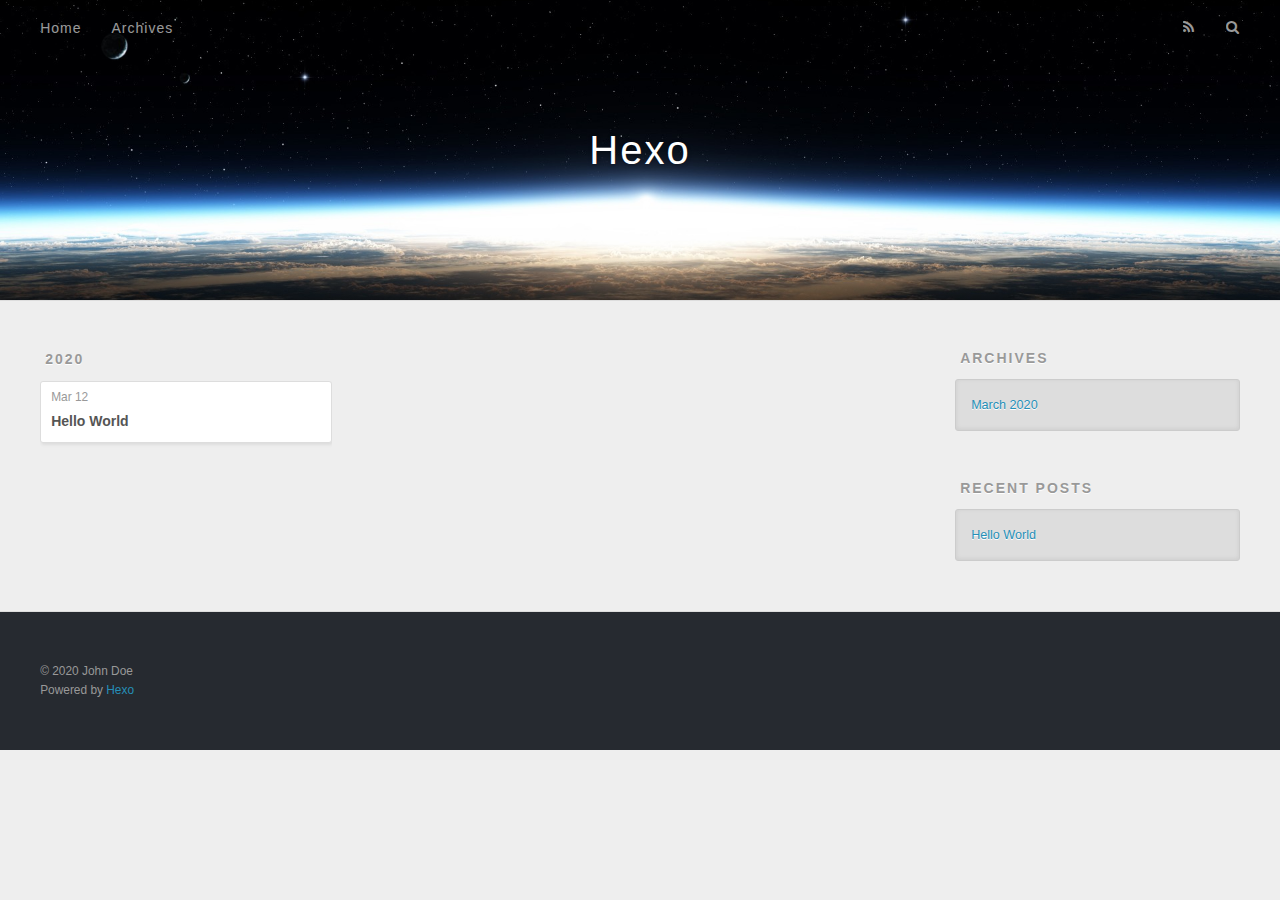
==== archives/index.html @ 9a4dce6f "Site updated: 2020-03-12 19:29:40" ====
<!DOCTYPE html>
<html>
<head>
  <meta charset="utf-8">
  

  
  <title>Archives | Hexo</title>
  <meta name="viewport" content="width=device-width, initial-scale=1, maximum-scale=1">
  <meta property="og:type" content="website">
<meta property="og:title" content="Hexo">
<meta property="og:url" content="http://yoursite.com/archives/index.html">
<meta property="og:site_name" content="Hexo">
<meta property="og:locale" content="en_US">
<meta property="article:author" content="John Doe">
<meta name="twitter:card" content="summary">
  
    <link rel="alternate" href="/atom.xml" title="Hexo" type="application/atom+xml">
  
  
    <link rel="icon" href="/favicon.png">
  
  
    <link href="//fonts.googleapis.com/css?family=Source+Code+Pro" rel="stylesheet" type="text/css">
  
  
<link rel="stylesheet" href="/css/style.css">

<meta name="generator" content="Hexo 4.2.0"></head>

<body>
  <div id="container">
    <div id="wrap">
      <header id="header">
  <div id="banner"></div>
  <div id="header-outer" class="outer">
    <div id="header-title" class="inner">
      <h1 id="logo-wrap">
        <a href="/" id="logo">Hexo</a>
      </h1>
      
    </div>
    <div id="header-inner" class="inner">
      <nav id="main-nav">
        <a id="main-nav-toggle" class="nav-icon"></a>
        
          <a class="main-nav-link" href="/">Home</a>
        
          <a class="main-nav-link" href="/archives">Archives</a>
        
      </nav>
      <nav id="sub-nav">
        
          <a id="nav-rss-link" class="nav-icon" href="/atom.xml" title="RSS Feed"></a>
        
        <a id="nav-search-btn" class="nav-icon" title="Search"></a>
      </nav>
      <div id="search-form-wrap">
        <form action="//google.com/search" method="get" accept-charset="UTF-8" class="search-form"><input type="search" name="q" class="search-form-input" placeholder="Search"><button type="submit" class="search-form-submit">&#xF002;</button><input type="hidden" name="sitesearch" value="http://yoursite.com"></form>
      </div>
    </div>
  </div>
</header>
      <div class="outer">
        <section id="main">
  
  
    
    
      
      
      <section class="archives-wrap">
        <div class="archive-year-wrap">
          <a href="/archives/2020" class="archive-year">2020</a>
        </div>
        <div class="archives">
    
    <article class="archive-article archive-type-post">
  <div class="archive-article-inner">
    <header class="archive-article-header">
      <a href="/2020/03/12/hello-world/" class="archive-article-date">
  <time datetime="2020-03-12T11:13:13.840Z" itemprop="datePublished">Mar 12</time>
</a>
      
  
    <h1 itemprop="name">
      <a class="archive-article-title" href="/2020/03/12/hello-world/">Hello World</a>
    </h1>
  

    </header>
  </div>
</article>
  
  
    </div></section>
  


</section>
        
          <aside id="sidebar">
  
    

  
    

  
    
  
    
  <div class="widget-wrap">
    <h3 class="widget-title">Archives</h3>
    <div class="widget">
      <ul class="archive-list"><li class="archive-list-item"><a class="archive-list-link" href="/archives/2020/03/">March 2020</a></li></ul>
    </div>
  </div>


  
    
  <div class="widget-wrap">
    <h3 class="widget-title">Recent Posts</h3>
    <div class="widget">
      <ul>
        
          <li>
            <a href="/2020/03/12/hello-world/">Hello World</a>
          </li>
        
      </ul>
    </div>
  </div>

  
</aside>
        
      </div>
      <footer id="footer">
  
  <div class="outer">
    <div id="footer-info" class="inner">
      &copy; 2020 John Doe<br>
      Powered by <a href="http://hexo.io/" target="_blank">Hexo</a>
    </div>
  </div>
</footer>
    </div>
    <nav id="mobile-nav">
  
    <a href="/" class="mobile-nav-link">Home</a>
  
    <a href="/archives" class="mobile-nav-link">Archives</a>
  
</nav>
    

<script src="//ajax.googleapis.com/ajax/libs/jquery/2.0.3/jquery.min.js"></script>


  
<link rel="stylesheet" href="/fancybox/jquery.fancybox.css">

  
<script src="/fancybox/jquery.fancybox.pack.js"></script>




<script src="/js/script.js"></script>




  </div>
</body>
</html>
---- css/style.css ----
body {
  width: 100%;
}
body:before,
body:after {
  content: "";
  display: table;
}
body:after {
  clear: both;
}
html,
body,
div,
span,
applet,
object,
iframe,
h1,
h2,
h3,
h4,
h5,
h6,
p,
blockquote,
pre,
a,
abbr,
acronym,
address,
big,
cite,
code,
del,
dfn,
em,
img,
ins,
kbd,
q,
s,
samp,
small,
strike,
strong,
sub,
sup,
tt,
var,
dl,
dt,
dd,
ol,
ul,
li,
fieldset,
form,
label,
legend,
table,
caption,
tbody,
tfoot,
thead,
tr,
th,
td {
  margin: 0;
  padding: 0;
  border: 0;
  outline: 0;
  font-weight: inherit;
  font-style: inherit;
  font-family: inherit;
  font-size: 100%;
  vertical-align: baseline;
}
body {
  line-height: 1;
  color: #000;
  background: #fff;
}
ol,
ul {
  list-style: none;
}
table {
  border-collapse: separate;
  border-spacing: 0;
  vertical-align: middle;
}
caption,
th,
td {
  text-align: left;
  font-weight: normal;
  vertical-align: middle;
}
a img {
  border: none;
}
input,
button {
  margin: 0;
  padding: 0;
}
input::-moz-focus-inner,
button::-moz-focus-inner {
  border: 0;
  padding: 0;
}
@font-face {
  font-family: FontAwesome;
  font-style: normal;
  font-weight: normal;
  src: url("fonts/fontawesome-webfont.eot?v=#4.0.3");
  src: url("fonts/fontawesome-webfont.eot?#iefix&v=#4.0.3") format("embedded-opentype"), url("fonts/fontawesome-webfont.woff?v=#4.0.3") format("woff"), url("fonts/fontawesome-webfont.ttf?v=#4.0.3") format("truetype"), url("fonts/fontawesome-webfont.svg#fontawesomeregular?v=#4.0.3") format("svg");
}
html,
body,
#container {
  height: 100%;
}
body {
  background: #eee;
  font: 14px -apple-system, BlinkMacSystemFont, "Segoe UI", "Roboto", "Oxygen", "Ubuntu", "Cantarell", "Fira Sans", "Droid Sans", "Helvetica Neue", sans-serif;
  -webkit-text-size-adjust: 100%;
}
.outer {
  max-width: 1220px;
  margin: 0 auto;
  padding: 0 20px;
}
.outer:before,
.outer:after {
  content: "";
  display: table;
}
.outer:after {
  clear: both;
}
.inner {
  display: inline;
  float: left;
  width: 98.33333333333333%;
  margin: 0 0.833333333333333%;
}
.left,
.alignleft {
  float: left;
}
.right,
.alignright {
  float: right;
}
.clear {
  clear: both;
}
#container {
  position: relative;
}
.mobile-nav-on {
  overflow: hidden;
}
#wrap {
  height: 100%;
  width: 100%;
  position: absolute;
  top: 0;
  left: 0;
  -webkit-transition: 0.2s ease-out;
  -moz-transition: 0.2s ease-out;
  -ms-transition: 0.2s ease-out;
  transition: 0.2s ease-out;
  z-index: 1;
  background: #eee;
}
.mobile-nav-on #wrap {
  left: 280px;
}
@media screen and (min-width: 768px) {
  #main {
    display: inline;
    float: left;
    width: 73.33333333333333%;
    margin: 0 0.833333333333333%;
  }
}
.article-date,
.article-category-link,
.archive-year,
.widget-title {
  text-decoration: none;
  text-transform: uppercase;
  letter-spacing: 2px;
  color: #999;
  margin-bottom: 1em;
  margin-left: 5px;
  line-height: 1em;
  text-shadow: 0 1px #fff;
  font-weight: bold;
}
.article-inner,
.archive-article-inner {
  background: #fff;
  -webkit-box-shadow: 1px 2px 3px #ddd;
  box-shadow: 1px 2px 3px #ddd;
  border: 1px solid #ddd;
  border-radius: 3px;
}
.article-entry h1,
.widget h1 {
  font-size: 2em;
}
.article-entry h2,
.widget h2 {
  font-size: 1.5em;
}
.article-entry h3,
.widget h3 {
  font-size: 1.3em;
}
.article-entry h4,
.widget h4 {
  font-size: 1.2em;
}
.article-entry h5,
.widget h5 {
  font-size: 1em;
}
.article-entry h6,
.widget h6 {
  font-size: 1em;
  color: #999;
}
.article-entry hr,
.widget hr {
  border: 1px dashed #ddd;
}
.article-entry strong,
.widget strong {
  font-weight: bold;
}
.article-entry em,
.widget em,
.article-entry cite,
.widget cite {
  font-style: italic;
}
.article-entry sup,
.widget sup,
.article-entry sub,
.widget sub {
  font-size: 0.75em;
  line-height: 0;
  position: relative;
  vertical-align: baseline;
}
.article-entry sup,
.widget sup {
  top: -0.5em;
}
.article-entry sub,
.widget sub {
  bottom: -0.2em;
}
.article-entry small,
.widget small {
  font-size: 0.85em;
}
.article-entry acronym,
.widget acronym,
.article-entry abbr,
.widget abbr {
  border-bottom: 1px dotted;
}
.article-entry ul,
.widget ul,
.article-entry ol,
.widget ol,
.article-entry dl,
.widget dl {
  margin: 0 20px;
  line-height: 1.6em;
}
.article-entry ul ul,
.widget ul ul,
.article-entry ol ul,
.widget ol ul,
.article-entry ul ol,
.widget ul ol,
.article-entry ol ol,
.widget ol ol {
  margin-top: 0;
  margin-bottom: 0;
}
.article-entry ul,
.widget ul {
  list-style: disc;
}
.article-entry ol,
.widget ol {
  list-style: decimal;
}
.article-entry dt,
.widget dt {
  font-weight: bold;
}
#header {
  height: 300px;
  position: relative;
  border-bottom: 1px solid #ddd;
}
#header:before,
#header:after {
  content: "";
  position: absolute;
  left: 0;
  right: 0;
  height: 40px;
}
#header:before {
  top: 0;
  background: -webkit-linear-gradient(rgba(0,0,0,0.2), transparent);
  background: -moz-linear-gradient(rgba(0,0,0,0.2), transparent);
  background: -ms-linear-gradient(rgba(0,0,0,0.2), transparent);
  background: linear-gradient(rgba(0,0,0,0.2), transparent);
}
#header:after {
  bottom: 0;
  background: -webkit-linear-gradient(transparent, rgba(0,0,0,0.2));
  background: -moz-linear-gradient(transparent, rgba(0,0,0,0.2));
  background: -ms-linear-gradient(transparent, rgba(0,0,0,0.2));
  background: linear-gradient(transparent, rgba(0,0,0,0.2));
}
#header-outer {
  height: 100%;
  position: relative;
}
#header-inner {
  position: relative;
  overflow: hidden;
}
#banner {
  position: absolute;
  top: 0;
  left: 0;
  width: 100%;
  height: 100%;
  background: url("images/banner.jpg") center #000;
  -webkit-background-size: cover;
  -moz-background-size: cover;
  background-size: cover;
  z-index: -1;
}
#header-title {
  text-align: center;
  height: 40px;
  position: absolute;
  top: 50%;
  left: 0;
  margin-top: -20px;
}
#logo,
#subtitle {
  text-decoration: none;
  color: #fff;
  font-weight: 300;
  text-shadow: 0 1px 4px rgba(0,0,0,0.3);
}
#logo {
  font-size: 40px;
  line-height: 40px;
  letter-spacing: 2px;
}
#subtitle {
  font-size: 16px;
  line-height: 16px;
  letter-spacing: 1px;
}
#subtitle-wrap {
  margin-top: 16px;
}
#main-nav {
  float: left;
  margin-left: -15px;
}
.nav-icon,
.main-nav-link {
  float: left;
  color: #fff;
  opacity: 0.6;
  text-decoration: none;
  text-shadow: 0 1px rgba(0,0,0,0.2);
  -webkit-transition: opacity 0.2s;
  -moz-transition: opacity 0.2s;
  -ms-transition: opacity 0.2s;
  transition: opacity 0.2s;
  display: block;
  padding: 20px 15px;
}
.nav-icon:hover,
.main-nav-link:hover {
  opacity: 1;
}
.nav-icon {
  font-family: FontAwesome;
  text-align: center;
  font-size: 14px;
  width: 14px;
  height: 14px;
  padding: 20px 15px;
  position: relative;
  cursor: pointer;
}
.main-nav-link {
  font-weight: 300;
  letter-spacing: 1px;
}
@media screen and (max-width: 479px) {
  .main-nav-link {
    display: none;
  }
}
#main-nav-toggle {
  display: none;
}
#main-nav-toggle:before {
  content: "\f0c9";
}
@media screen and (max-width: 479px) {
  #main-nav-toggle {
    display: block;
  }
}
#sub-nav {
  float: right;
  margin-right: -15px;
}
#nav-rss-link:before {
  content: "\f09e";
}
#nav-search-btn:before {
  content: "\f002";
}
#search-form-wrap {
  position: absolute;
  top: 15px;
  width: 150px;
  height: 30px;
  right: -150px;
  opacity: 0;
  -webkit-transition: 0.2s ease-out;
  -moz-transition: 0.2s ease-out;
  -ms-transition: 0.2s ease-out;
  transition: 0.2s ease-out;
}
#search-form-wrap.on {
  opacity: 1;
  right: 0;
}
@media screen and (max-width: 479px) {
  #search-form-wrap {
    width: 100%;
    right: -100%;
  }
}
.search-form {
  position: absolute;
  top: 0;
  left: 0;
  right: 0;
  background: #fff;
  padding: 5px 15px;
  border-radius: 15px;
  -webkit-box-shadow: 0 0 10px rgba(0,0,0,0.3);
  box-shadow: 0 0 10px rgba(0,0,0,0.3);
}
.search-form-input {
  border: none;
  background: none;
  color: #555;
  width: 100%;
  font: 13px -apple-system, BlinkMacSystemFont, "Segoe UI", "Roboto", "Oxygen", "Ubuntu", "Cantarell", "Fira Sans", "Droid Sans", "Helvetica Neue", sans-serif;
  outline: none;
}
.search-form-input::-webkit-search-results-decoration,
.search-form-input::-webkit-search-cancel-button {
  -webkit-appearance: none;
}
.search-form-submit {
  position: absolute;
  top: 50%;
  right: 10px;
  margin-top: -7px;
  font: 13px FontAwesome;
  border: none;
  background: none;
  color: #bbb;
  cursor: pointer;
}
.search-form-submit:hover,
.search-form-submit:focus {
  color: #777;
}
.article {
  margin: 50px 0;
}
.article-inner {
  overflow: hidden;
}
.article-meta:before,
.article-meta:after {
  content: "";
  display: table;
}
.article-meta:after {
  clear: both;
}
.article-date {
  float: left;
}
.article-category {
  float: left;
  line-height: 1em;
  color: #ccc;
  text-shadow: 0 1px #fff;
  margin-left: 8px;
}
.article-category:before {
  content: "\2022";
}
.article-category-link {
  margin: 0 12px 1em;
}
.article-header {
  padding: 20px 20px 0;
}
.article-title {
  text-decoration: none;
  font-size: 2em;
  font-weight: bold;
  color: #555;
  line-height: 1.1em;
  -webkit-transition: color 0.2s;
  -moz-transition: color 0.2s;
  -ms-transition: color 0.2s;
  transition: color 0.2s;
}
a.article-title:hover {
  color: #258fb8;
}
.article-entry {
  color: #555;
  padding: 0 20px;
}
.article-entry:before,
.article-entry:after {
  content: "";
  display: table;
}
.article-entry:after {
  clear: both;
}
.article-entry p,
.article-entry table {
  line-height: 1.6em;
  margin: 1.6em 0;
}
.article-entry h1,
.article-entry h2,
.article-entry h3,
.article-entry h4,
.article-entry h5,
.article-entry h6 {
  font-weight: bold;
}
.article-entry h1,
.article-entry h2,
.article-entry h3,
.article-entry h4,
.article-entry h5,
.article-entry h6 {
  line-height: 1.1em;
  margin: 1.1em 0;
}
.article-entry a {
  color: #258fb8;
  text-decoration: none;
}
.article-entry a:hover {
  text-decoration: underline;
}
.article-entry ul,
.article-entry ol,
.article-entry dl {
  margin-top: 1.6em;
  margin-bottom: 1.6em;
}
.article-entry img,
.article-entry video {
  max-width: 100%;
  height: auto;
  display: block;
  margin: auto;
}
.article-entry iframe {
  border: none;
}
.article-entry table {
  width: 100%;
  border-collapse: collapse;
  border-spacing: 0;
}
.article-entry th {
  font-weight: bold;
  border-bottom: 3px solid #ddd;
  padding-bottom: 0.5em;
}
.article-entry td {
  border-bottom: 1px solid #ddd;
  padding: 10px 0;
}
.article-entry blockquote {
  font-family: Georgia, "Times New Roman", serif;
  font-size: 1.4em;
  margin: 1.6em 20px;
  text-align: center;
}
.article-entry blockquote footer {
  font-size: 14px;
  margin: 1.6em 0;
  font-family: -apple-system, BlinkMacSystemFont, "Segoe UI", "Roboto", "Oxygen", "Ubuntu", "Cantarell", "Fira Sans", "Droid Sans", "Helvetica Neue", sans-serif;
}
.article-entry blockquote footer cite:before {
  content: "—";
  padding: 0 0.5em;
}
.article-entry .pullquote {
  text-align: left;
  width: 45%;
  margin: 0;
}
.article-entry .pullquote.left {
  margin-left: 0.5em;
  margin-right: 1em;
}
.article-entry .pullquote.right {
  margin-right: 0.5em;
  margin-left: 1em;
}
.article-entry .caption {
  color: #999;
  display: block;
  font-size: 0.9em;
  margin-top: 0.5em;
  position: relative;
  text-align: center;
}
.article-entry .video-container {
  position: relative;
  padding-top: 56.25%;
  height: 0;
  overflow: hidden;
}
.article-entry .video-container iframe,
.article-entry .video-container object,
.article-entry .video-container embed {
  position: absolute;
  top: 0;
  left: 0;
  width: 100%;
  height: 100%;
  margin-top: 0;
}
.article-more-link a {
  display: inline-block;
  line-height: 1em;
  padding: 6px 15px;
  border-radius: 15px;
  background: #eee;
  color: #999;
  text-shadow: 0 1px #fff;
  text-decoration: none;
}
.article-more-link a:hover {
  background: #258fb8;
  color: #fff;
  text-decoration: none;
  text-shadow: 0 1px #1e7293;
}
.article-footer {
  font-size: 0.85em;
  line-height: 1.6em;
  border-top: 1px solid #ddd;
  padding-top: 1.6em;
  margin: 0 20px 20px;
}
.article-footer:before,
.article-footer:after {
  content: "";
  display: table;
}
.article-footer:after {
  clear: both;
}
.article-footer a {
  color: #999;
  text-decoration: none;
}
.article-footer a:hover {
  color: #555;
}
.article-tag-list-item {
  float: left;
  margin-right: 10px;
}
.article-tag-list-link:before {
  content: "#";
}
.article-comment-link {
  float: right;
}
.article-comment-link:before {
  content: "\f075";
  font-family: FontAwesome;
  padding-right: 8px;
}
.article-share-link {
  cursor: pointer;
  float: right;
  margin-left: 20px;
}
.article-share-link:before {
  content: "\f064";
  font-family: FontAwesome;
  padding-right: 6px;
}
#article-nav {
  position: relative;
}
#article-nav:before,
#article-nav:after {
  content: "";
  display: table;
}
#article-nav:after {
  clear: both;
}
@media screen and (min-width: 768px) {
  #article-nav {
    margin: 50px 0;
  }
  #article-nav:before {
    width: 8px;
    height: 8px;
    position: absolute;
    top: 50%;
    left: 50%;
    margin-top: -4px;
    margin-left: -4px;
    content: "";
    border-radius: 50%;
    background: #ddd;
    -webkit-box-shadow: 0 1px 2px #fff;
    box-shadow: 0 1px 2px #fff;
  }
}
.article-nav-link-wrap {
  text-decoration: none;
  text-shadow: 0 1px #fff;
  color: #999;
  -webkit-box-sizing: border-box;
  -moz-box-sizing: border-box;
  box-sizing: border-box;
  margin-top: 50px;
  text-align: center;
  display: block;
}
.article-nav-link-wrap:hover {
  color: #555;
}
@media screen and (min-width: 768px) {
  .article-nav-link-wrap {
    width: 50%;
    margin-top: 0;
  }
}
@media screen and (min-width: 768px) {
  #article-nav-newer {
    float: left;
    text-align: right;
    padding-right: 20px;
  }
}
@media screen and (min-width: 768px) {
  #article-nav-older {
    float: right;
    text-align: left;
    padding-left: 20px;
  }
}
.article-nav-caption {
  text-transform: uppercase;
  letter-spacing: 2px;
  color: #ddd;
  line-height: 1em;
  font-weight: bold;
}
#article-nav-newer .article-nav-caption {
  margin-right: -2px;
}
.article-nav-title {
  font-size: 0.85em;
  line-height: 1.6em;
  margin-top: 0.5em;
}
.article-share-box {
  position: absolute;
  display: none;
  background: #fff;
  -webkit-box-shadow: 1px 2px 10px rgba(0,0,0,0.2);
  box-shadow: 1px 2px 10px rgba(0,0,0,0.2);
  border-radius: 3px;
  margin-left: -145px;
  overflow: hidden;
  z-index: 1;
}
.article-share-box.on {
  display: block;
}
.article-share-input {
  width: 100%;
  background: none;
  -webkit-box-sizing: border-box;
  -moz-box-sizing: border-box;
  box-sizing: border-box;
  font: 14px -apple-system, BlinkMacSystemFont, "Segoe UI", "Roboto", "Oxygen", "Ubuntu", "Cantarell", "Fira Sans", "Droid Sans", "Helvetica Neue", sans-serif;
  padding: 0 15px;
  color: #555;
  outline: none;
  border: 1px solid #ddd;
  border-radius: 3px 3px 0 0;
  height: 36px;
  line-height: 36px;
}
.article-share-links {
  background: #eee;
}
.article-share-links:before,
.article-share-links:after {
  content: "";
  display: table;
}
.article-share-links:after {
  clear: both;
}
.article-share-twitter,
.article-share-facebook,
.article-share-pinterest,
.article-share-google {
  width: 50px;
  height: 36px;
  display: block;
  float: left;
  position: relative;
  color: #999;
  text-shadow: 0 1px #fff;
}
.article-share-twitter:before,
.article-share-facebook:before,
.article-share-pinterest:before,
.article-share-google:before {
  font-size: 20px;
  font-family: FontAwesome;
  width: 20px;
  height: 20px;
  position: absolute;
  top: 50%;
  left: 50%;
  margin-top: -10px;
  margin-left: -10px;
  text-align: center;
}
.article-share-twitter:hover,
.article-share-facebook:hover,
.article-share-pinterest:hover,
.article-share-google:hover {
  color: #fff;
}
.article-share-twitter:before {
  content: "\f099";
}
.article-share-twitter:hover {
  background: #00aced;
  text-shadow: 0 1px #008abe;
}
.article-share-facebook:before {
  content: "\f09a";
}
.article-share-facebook:hover {
  background: #3b5998;
  text-shadow: 0 1px #2f477a;
}
.article-share-pinterest:before {
  content: "\f0d2";
}
.article-share-pinterest:hover {
  background: #cb2027;
  text-shadow: 0 1px #a21a1f;
}
.article-share-google:before {
  content: "\f0d5";
}
.article-share-google:hover {
  background: #dd4b39;
  text-shadow: 0 1px #be3221;
}
.article-gallery {
  background: #000;
  position: relative;
}
.article-gallery-photos {
  position: relative;
  overflow: hidden;
}
.article-gallery-img {
  display: none;
  max-width: 100%;
}
.article-gallery-img:first-child {
  display: block;
}
.article-gallery-img.loaded {
  position: absolute;
  display: block;
}
.article-gallery-img img {
  display: block;
  max-width: 100%;
  margin: 0 auto;
}
#comments {
  background: #fff;
  -webkit-box-shadow: 1px 2px 3px #ddd;
  box-shadow: 1px 2px 3px #ddd;
  padding: 20px;
  border: 1px solid #ddd;
  border-radius: 3px;
  margin: 50px 0;
}
#comments a {
  color: #258fb8;
}
.archives-wrap {
  margin: 50px 0;
}
.archives:before,
.archives:after {
  content: "";
  display: table;
}
.archives:after {
  clear: both;
}
.archive-year-wrap {
  margin-bottom: 1em;
}
.archives {
  -webkit-column-gap: 10px;
  -moz-column-gap: 10px;
  column-gap: 10px;
}
@media screen and (min-width: 480px) and (max-width: 767px) {
  .archives {
    -webkit-column-count: 2;
    -moz-column-count: 2;
    column-count: 2;
  }
}
@media screen and (min-width: 768px) {
  .archives {
    -webkit-column-count: 3;
    -moz-column-count: 3;
    column-count: 3;
  }
}
.archive-article {
  -webkit-column-break-inside: avoid;
  page-break-inside: avoid;
  overflow: hidden;
  break-inside: avoid-column;
}
.archive-article-inner {
  padding: 10px;
  margin-bottom: 15px;
}
.archive-article-title {
  text-decoration: none;
  font-weight: bold;
  color: #555;
  -webkit-transition: color 0.2s;
  -moz-transition: color 0.2s;
  -ms-transition: color 0.2s;
  transition: color 0.2s;
  line-height: 1.6em;
}
.archive-article-title:hover {
  color: #258fb8;
}
.archive-article-footer {
  margin-top: 1em;
}
.archive-article-date {
  color: #999;
  text-decoration: none;
  font-size: 0.85em;
  line-height: 1em;
  margin-bottom: 0.5em;
  display: block;
}
#page-nav {
  margin: 50px auto;
  background: #fff;
  -webkit-box-shadow: 1px 2px 3px #ddd;
  box-shadow: 1px 2px 3px #ddd;
  border: 1px solid #ddd;
  border-radius: 3px;
  text-align: center;
  color: #999;
  overflow: hidden;
}
#page-nav:before,
#page-nav:after {
  content: "";
  display: table;
}
#page-nav:after {
  clear: both;
}
#page-nav a,
#page-nav span {
  padding: 10px 20px;
  line-height: 1;
  height: 2ex;
}
#page-nav a {
  color: #999;
  text-decoration: none;
}
#page-nav a:hover {
  background: #999;
  color: #fff;
}
#page-nav .prev {
  float: left;
}
#page-nav .next {
  float: right;
}
#page-nav .page-number {
  display: inline-block;
}
@media screen and (max-width: 479px) {
  #page-nav .page-number {
    display: none;
  }
}
#page-nav .current {
  color: #555;
  font-weight: bold;
}
#page-nav .space {
  color: #ddd;
}
#footer {
  background: #262a30;
  padding: 50px 0;
  border-top: 1px solid #ddd;
  color: #999;
}
#footer a {
  color: #258fb8;
  text-decoration: none;
}
#footer a:hover {
  text-decoration: underline;
}
#footer-info {
  line-height: 1.6em;
  font-size: 0.85em;
}
.article-entry pre,
.article-entry .highlight {
  background: #2d2d2d;
  margin: 0 -20px;
  padding: 15px 20px;
  border-style: solid;
  border-color: #ddd;
  border-width: 1px 0;
  overflow: auto;
  color: #ccc;
  line-height: 22.400000000000002px;
}
.article-entry .highlight .gutter pre,
.article-entry .gist .gist-file .gist-data .line-numbers {
  color: #666;
  font-size: 0.85em;
}
.article-entry pre,
.article-entry code {
  font-family: "Source Code Pro", Consolas, Monaco, Menlo, Consolas, monospace;
}
.article-entry code {
  background: #eee;
  text-shadow: 0 1px #fff;
  padding: 0 0.3em;
}
.article-entry pre code {
  background: none;
  text-shadow: none;
  padding: 0;
}
.article-entry .highlight pre {
  border: none;
  margin: 0;
  padding: 0;
}
.article-entry .highlight table {
  margin: 0;
  width: auto;
}
.article-entry .highlight td {
  border: none;
  padding: 0;
}
.article-entry .highlight figcaption {
  font-size: 0.85em;
  color: #999;
  line-height: 1em;
  margin-bottom: 1em;
}
.article-entry .highlight figcaption:before,
.article-entry .highlight figcaption:after {
  content: "";
  display: table;
}
.article-entry .highlight figcaption:after {
  clear: both;
}
.article-entry .highlight figcaption a {
  float: right;
}
.article-entry .highlight .gutter pre {
  text-align: right;
  padding-right: 20px;
}
.article-entry .highlight .line {
  height: 22.400000000000002px;
}
.article-entry .highlight .line.marked {
  background: #515151;
}
.article-entry .gist {
  margin: 0 -20px;
  border-style: solid;
  border-color: #ddd;
  border-width: 1px 0;
  background: #2d2d2d;
  padding: 15px 20px 15px 0;
}
.article-entry .gist .gist-file {
  border: none;
  font-family: "Source Code Pro", Consolas, Monaco, Menlo, Consolas, monospace;
  margin: 0;
}
.article-entry .gist .gist-file .gist-data {
  background: none;
  border: none;
}
.article-entry .gist .gist-file .gist-data .line-numbers {
  background: none;
  border: none;
  padding: 0 20px 0 0;
}
.article-entry .gist .gist-file .gist-data .line-data {
  padding: 0 !important;
}
.article-entry .gist .gist-file .highlight {
  margin: 0;
  padding: 0;
  border: none;
}
.article-entry .gist .gist-file .gist-meta {
  background: #2d2d2d;
  color: #999;
  font: 0.85em -apple-system, BlinkMacSystemFont, "Segoe UI", "Roboto", "Oxygen", "Ubuntu", "Cantarell", "Fira Sans", "Droid Sans", "Helvetica Neue", sans-serif;
  text-shadow: 0 0;
  padding: 0;
  margin-top: 1em;
  margin-left: 20px;
}
.article-entry .gist .gist-file .gist-meta a {
  color: #258fb8;
  font-weight: normal;
}
.article-entry .gist .gist-file .gist-meta a:hover {
  text-decoration: underline;
}
pre .comment,
pre .title {
  color: #999;
}
pre .variable,
pre .attribute,
pre .tag,
pre .regexp,
pre .ruby .constant,
pre .xml .tag .title,
pre .xml .pi,
pre .xml .doctype,
pre .html .doctype,
pre .css .id,
pre .css .class,
pre .css .pseudo {
  color: #f2777a;
}
pre .number,
pre .preprocessor,
pre .built_in,
pre .literal,
pre .params,
pre .constant {
  color: #f99157;
}
pre .class,
pre .ruby .class .title,
pre .css .rules .attribute {
  color: #9c9;
}
pre .string,
pre .value,
pre .inheritance,
pre .header,
pre .ruby .symbol,
pre .xml .cdata {
  color: #9c9;
}
pre .css .hexcolor {
  color: #6cc;
}
pre .function,
pre .python .decorator,
pre .python .title,
pre .ruby .function .title,
pre .ruby .title .keyword,
pre .perl .sub,
pre .javascript .title,
pre .coffeescript .title {
  color: #69c;
}
pre .keyword,
pre .javascript .function {
  color: #c9c;
}
@media screen and (max-width: 479px) {
  #mobile-nav {
    position: absolute;
    top: 0;
    left: 0;
    width: 280px;
    height: 100%;
    background: #191919;
    border-right: 1px solid #fff;
  }
}
@media screen and (max-width: 479px) {
  .mobile-nav-link {
    display: block;
    color: #999;
    text-decoration: none;
    padding: 15px 20px;
    font-weight: bold;
  }
  .mobile-nav-link:hover {
    color: #fff;
  }
}
@media screen and (min-width: 768px) {
  #sidebar {
    display: inline;
    float: left;
    width: 23.333333333333332%;
    margin: 0 0.833333333333333%;
  }
}
.widget-wrap {
  margin: 50px 0;
}
.widget {
  color: #777;
  text-shadow: 0 1px #fff;
  background: #ddd;
  -webkit-box-shadow: 0 -1px 4px #ccc inset;
  box-shadow: 0 -1px 4px #ccc inset;
  border: 1px solid #ccc;
  padding: 15px;
  border-radius: 3px;
}
.widget a {
  color: #258fb8;
  text-decoration: none;
}
.widget a:hover {
  text-decoration: underline;
}
.widget ul ul,
.widget ol ul,
.widget dl ul,
.widget ul ol,
.widget ol ol,
.widget dl ol,
.widget ul dl,
.widget ol dl,
.widget dl dl {
  margin-left: 15px;
  list-style: disc;
}
.widget {
  line-height: 1.6em;
  word-wrap: break-word;
  font-size: 0.9em;
}
.widget ul,
.widget ol {
  list-style: none;
  margin: 0;
}
.widget ul ul,
.widget ol ul,
.widget ul ol,
.widget ol ol {
  margin: 0 20px;
}
.widget ul ul,
.widget ol ul {
  list-style: disc;
}
.widget ul ol,
.widget ol ol {
  list-style: decimal;
}
.category-list-count,
.tag-list-count,
.archive-list-count {
  padding-left: 5px;
  color: #999;
  font-size: 0.85em;
}
.category-list-count:before,
.tag-list-count:before,
.archive-list-count:before {
  content: "(";
}
.category-list-count:after,
.tag-list-count:after,
.archive-list-count:after {
  content: ")";
}
.tagcloud a {
  margin-right: 5px;
  display: inline-block;
}
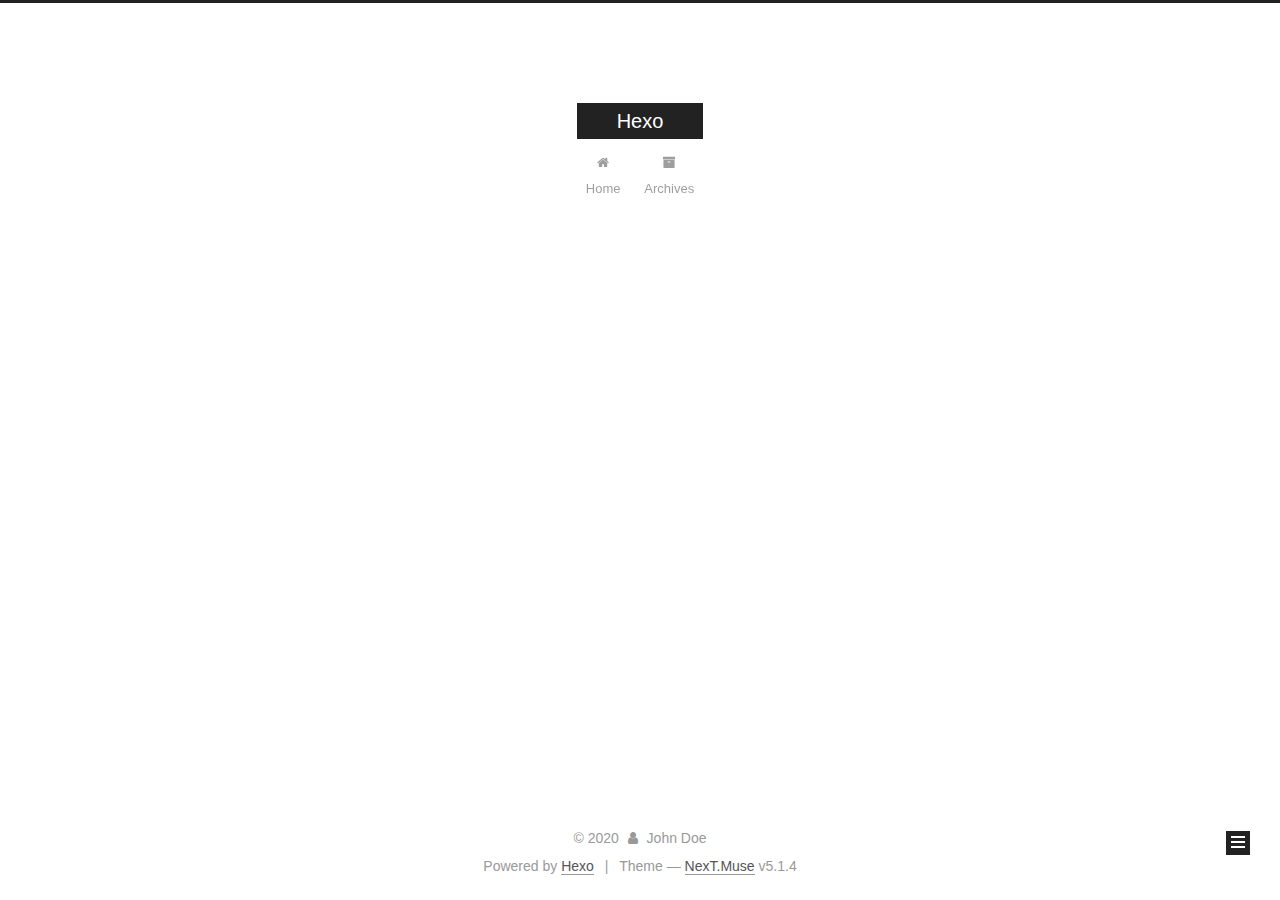
==== commit 812f7f5a: "Site updated: 2020-03-12 20:33:49" ====
--- a/archives/index.html
+++ b/archives/index.html
@@ -1,178 +1,551 @@
 <!DOCTYPE html>
-<html>
+
+
+
+  
+
+
+<html class="theme-next muse use-motion" lang="en">
 <head>
-  <meta charset="utf-8">
-  
-
-  
-  <title>Archives | Hexo</title>
-  <meta name="viewport" content="width=device-width, initial-scale=1, maximum-scale=1">
-  <meta property="og:type" content="website">
+  <meta charset="UTF-8"/>
+<meta http-equiv="X-UA-Compatible" content="IE=edge" />
+<meta name="viewport" content="width=device-width, initial-scale=1, maximum-scale=1"/>
+<meta name="theme-color" content="#222">
+
+
+
+
+
+
+
+
+
+<meta http-equiv="Cache-Control" content="no-transform" />
+<meta http-equiv="Cache-Control" content="no-siteapp" />
+
+
+
+
+
+
+
+
+
+
+
+
+
+
+
+
+  
+  
+  <link href="/lib/fancybox/source/jquery.fancybox.css?v=2.1.5" rel="stylesheet" type="text/css" />
+
+
+
+
+
+
+
+<link href="/lib/font-awesome/css/font-awesome.min.css?v=4.6.2" rel="stylesheet" type="text/css" />
+
+<link href="/css/main.css?v=5.1.4" rel="stylesheet" type="text/css" />
+
+
+  <link rel="apple-touch-icon" sizes="180x180" href="/images/apple-touch-icon-next.png?v=5.1.4">
+
+
+  <link rel="icon" type="image/png" sizes="32x32" href="/images/favicon-32x32-next.png?v=5.1.4">
+
+
+  <link rel="icon" type="image/png" sizes="16x16" href="/images/favicon-16x16-next.png?v=5.1.4">
+
+
+  <link rel="mask-icon" href="/images/logo.svg?v=5.1.4" color="#222">
+
+
+
+
+
+  <meta name="keywords" content="Hexo, NexT" />
+
+
+
+
+
+
+
+
+
+
+<meta property="og:type" content="website">
 <meta property="og:title" content="Hexo">
 <meta property="og:url" content="http://yoursite.com/archives/index.html">
 <meta property="og:site_name" content="Hexo">
 <meta property="og:locale" content="en_US">
 <meta property="article:author" content="John Doe">
 <meta name="twitter:card" content="summary">
-  
-    <link rel="alternate" href="/atom.xml" title="Hexo" type="application/atom+xml">
-  
-  
-    <link rel="icon" href="/favicon.png">
-  
-  
-    <link href="//fonts.googleapis.com/css?family=Source+Code+Pro" rel="stylesheet" type="text/css">
-  
-  
-<link rel="stylesheet" href="/css/style.css">
+
+
+
+<script type="text/javascript" id="hexo.configurations">
+  var NexT = window.NexT || {};
+  var CONFIG = {
+    root: '/',
+    scheme: 'Muse',
+    version: '5.1.4',
+    sidebar: {"position":"left","display":"post","offset":12,"b2t":false,"scrollpercent":false,"onmobile":false},
+    fancybox: true,
+    tabs: true,
+    motion: {"enable":true,"async":false,"transition":{"post_block":"fadeIn","post_header":"slideDownIn","post_body":"slideDownIn","coll_header":"slideLeftIn","sidebar":"slideUpIn"}},
+    duoshuo: {
+      userId: '0',
+      author: 'Author'
+    },
+    algolia: {
+      applicationID: '',
+      apiKey: '',
+      indexName: '',
+      hits: {"per_page":10},
+      labels: {"input_placeholder":"Search for Posts","hits_empty":"We didn't find any results for the search: ${query}","hits_stats":"${hits} results found in ${time} ms"}
+    }
+  };
+</script>
+
+
+
+  <link rel="canonical" href="http://yoursite.com/archives/"/>
+
+
+
+
+
+  <title>Archive | Hexo</title>
+  
+
+
+
+
+
+
+
 
 <meta name="generator" content="Hexo 4.2.0"></head>
 
-<body>
-  <div id="container">
-    <div id="wrap">
-      <header id="header">
-  <div id="banner"></div>
-  <div id="header-outer" class="outer">
-    <div id="header-title" class="inner">
-      <h1 id="logo-wrap">
-        <a href="/" id="logo">Hexo</a>
-      </h1>
-      
+<body itemscope itemtype="http://schema.org/WebPage" lang="en">
+
+  
+  
+    
+  
+
+  <div class="container sidebar-position-left page-archive">
+    <div class="headband"></div>
+
+    <header id="header" class="header" itemscope itemtype="http://schema.org/WPHeader">
+      <div class="header-inner"><div class="site-brand-wrapper">
+  <div class="site-meta ">
+    
+
+    <div class="custom-logo-site-title">
+      <a href="/"  class="brand" rel="start">
+        <span class="logo-line-before"><i></i></span>
+        <span class="site-title">Hexo</span>
+        <span class="logo-line-after"><i></i></span>
+      </a>
     </div>
-    <div id="header-inner" class="inner">
-      <nav id="main-nav">
-        <a id="main-nav-toggle" class="nav-icon"></a>
-        
-          <a class="main-nav-link" href="/">Home</a>
-        
-          <a class="main-nav-link" href="/archives">Archives</a>
-        
-      </nav>
-      <nav id="sub-nav">
-        
-          <a id="nav-rss-link" class="nav-icon" href="/atom.xml" title="RSS Feed"></a>
-        
-        <a id="nav-search-btn" class="nav-icon" title="Search"></a>
-      </nav>
-      <div id="search-form-wrap">
-        <form action="//google.com/search" method="get" accept-charset="UTF-8" class="search-form"><input type="search" name="q" class="search-form-input" placeholder="Search"><button type="submit" class="search-form-submit">&#xF002;</button><input type="hidden" name="sitesearch" value="http://yoursite.com"></form>
+      
+        <p class="site-subtitle"></p>
+      
+  </div>
+
+  <div class="site-nav-toggle">
+    <button>
+      <span class="btn-bar"></span>
+      <span class="btn-bar"></span>
+      <span class="btn-bar"></span>
+    </button>
+  </div>
+</div>
+
+<nav class="site-nav">
+  
+
+  
+    <ul id="menu" class="menu">
+      
+        
+        <li class="menu-item menu-item-home">
+          <a href="/%20" rel="section">
+            
+              <i class="menu-item-icon fa fa-fw fa-home"></i> <br />
+            
+            Home
+          </a>
+        </li>
+      
+        
+        <li class="menu-item menu-item-archives">
+          <a href="/archives/%20" rel="section">
+            
+              <i class="menu-item-icon fa fa-fw fa-archive"></i> <br />
+            
+            Archives
+          </a>
+        </li>
+      
+
+      
+    </ul>
+  
+
+  
+</nav>
+
+
+
+ </div>
+    </header>
+
+    <main id="main" class="main">
+      <div class="main-inner">
+        <div class="content-wrap">
+          <div id="content" class="content">
+            
+
+  
+  
+  
+  <div class="post-block archive">
+    <div id="posts" class="posts-collapse">
+      <span class="archive-move-on"></span>
+
+      <span class="archive-page-counter">
+        
+        
+        
+          
+        
+        Um..! 1 post. Keep on posting.
+      </span>
+
+      
+
+        
+        
+        
+
+        
+          
+          <div class="collection-title">
+            <h1 class="archive-year" id="archive-year-2020">2020</h1>
+          </div>
+        
+        
+
+        
+
+  <article class="post post-type-normal" itemscope itemtype="http://schema.org/Article">
+    <header class="post-header">
+
+      <h2 class="post-title">
+        
+            <a class="post-title-link" href="/2020/03/12/hello-world/" itemprop="url">
+              
+                <span itemprop="name">Hello World</span>
+              
+            </a>
+        
+      </h2>
+
+      <div class="post-meta">
+        <time class="post-time" itemprop="dateCreated"
+              datetime="2020-03-12T19:13:13+08:00"
+              content="2020-03-12" >
+          03-12
+        </time>
       </div>
+
+    </header>
+  </article>
+
+
+
+      
+
     </div>
   </div>
-</header>
-      <div class="outer">
-        <section id="main">
-  
-  
-    
-    
-      
-      
-      <section class="archives-wrap">
-        <div class="archive-year-wrap">
-          <a href="/archives/2020" class="archive-year">2020</a>
+  
+  
+  
+
+  
+
+
+
+          </div>
+          
+
+
+          
+
         </div>
-        <div class="archives">
-    
-    <article class="archive-article archive-type-post">
-  <div class="archive-article-inner">
-    <header class="archive-article-header">
-      <a href="/2020/03/12/hello-world/" class="archive-article-date">
-  <time datetime="2020-03-12T11:13:13.840Z" itemprop="datePublished">Mar 12</time>
-</a>
-      
-  
-    <h1 itemprop="name">
-      <a class="archive-article-title" href="/2020/03/12/hello-world/">Hello World</a>
-    </h1>
-  
-
-    </header>
-  </div>
-</article>
-  
-  
-    </div></section>
-  
-
-
-</section>
-        
-          <aside id="sidebar">
-  
-    
-
-  
-    
-
-  
-    
-  
-    
-  <div class="widget-wrap">
-    <h3 class="widget-title">Archives</h3>
-    <div class="widget">
-      <ul class="archive-list"><li class="archive-list-item"><a class="archive-list-link" href="/archives/2020/03/">March 2020</a></li></ul>
+        
+          
+  
+  <div class="sidebar-toggle">
+    <div class="sidebar-toggle-line-wrap">
+      <span class="sidebar-toggle-line sidebar-toggle-line-first"></span>
+      <span class="sidebar-toggle-line sidebar-toggle-line-middle"></span>
+      <span class="sidebar-toggle-line sidebar-toggle-line-last"></span>
     </div>
   </div>
 
-
-  
+  <aside id="sidebar" class="sidebar">
     
-  <div class="widget-wrap">
-    <h3 class="widget-title">Recent Posts</h3>
-    <div class="widget">
-      <ul>
-        
-          <li>
-            <a href="/2020/03/12/hello-world/">Hello World</a>
-          </li>
-        
-      </ul>
+    <div class="sidebar-inner">
+
+      
+
+      
+
+      <section class="site-overview-wrap sidebar-panel sidebar-panel-active">
+        <div class="site-overview">
+          <div class="site-author motion-element" itemprop="author" itemscope itemtype="http://schema.org/Person">
+            
+              <p class="site-author-name" itemprop="name">John Doe</p>
+              <p class="site-description motion-element" itemprop="description"></p>
+          </div>
+
+          <nav class="site-state motion-element">
+
+            
+              <div class="site-state-item site-state-posts">
+              
+                <a href="/archives/%20%7C%7C%20archive">
+              
+                  <span class="site-state-item-count">1</span>
+                  <span class="site-state-item-name">posts</span>
+                </a>
+              </div>
+            
+
+            
+
+            
+
+          </nav>
+
+          
+
+          
+
+          
+          
+
+          
+          
+
+          
+
+        </div>
+      </section>
+
+      
+
+      
+
     </div>
+  </aside>
+
+
+        
+      </div>
+    </main>
+
+    <footer id="footer" class="footer">
+      <div class="footer-inner">
+        <div class="copyright">&copy; <span itemprop="copyrightYear">2020</span>
+  <span class="with-love">
+    <i class="fa fa-user"></i>
+  </span>
+  <span class="author" itemprop="copyrightHolder">John Doe</span>
+
+  
+</div>
+
+
+  <div class="powered-by">Powered by <a class="theme-link" target="_blank" href="https://hexo.io">Hexo</a></div>
+
+
+
+  <span class="post-meta-divider">|</span>
+
+
+
+  <div class="theme-info">Theme &mdash; <a class="theme-link" target="_blank" href="https://github.com/iissnan/hexo-theme-next">NexT.Muse</a> v5.1.4</div>
+
+
+
+
+        
+
+
+
+
+
+
+
+        
+      </div>
+    </footer>
+
+    
+      <div class="back-to-top">
+        <i class="fa fa-arrow-up"></i>
+        
+      </div>
+    
+
+    
+
   </div>
 
   
-</aside>
-        
-      </div>
-      <footer id="footer">
-  
-  <div class="outer">
-    <div id="footer-info" class="inner">
-      &copy; 2020 John Doe<br>
-      Powered by <a href="http://hexo.io/" target="_blank">Hexo</a>
-    </div>
-  </div>
-</footer>
-    </div>
-    <nav id="mobile-nav">
-  
-    <a href="/" class="mobile-nav-link">Home</a>
-  
-    <a href="/archives" class="mobile-nav-link">Archives</a>
-  
-</nav>
-    
-
-<script src="//ajax.googleapis.com/ajax/libs/jquery/2.0.3/jquery.min.js"></script>
-
-
-  
-<link rel="stylesheet" href="/fancybox/jquery.fancybox.css">
-
-  
-<script src="/fancybox/jquery.fancybox.pack.js"></script>
-
-
-
-
-<script src="/js/script.js"></script>
-
-
-
-
-  </div>
+
+<script type="text/javascript">
+  if (Object.prototype.toString.call(window.Promise) !== '[object Function]') {
+    window.Promise = null;
+  }
+</script>
+
+
+
+
+
+
+
+
+
+  
+
+
+
+
+
+
+
+
+
+
+
+
+  
+  
+    <script type="text/javascript" src="/lib/jquery/index.js?v=2.1.3"></script>
+  
+
+  
+  
+    <script type="text/javascript" src="/lib/fastclick/lib/fastclick.min.js?v=1.0.6"></script>
+  
+
+  
+  
+    <script type="text/javascript" src="/lib/jquery_lazyload/jquery.lazyload.js?v=1.9.7"></script>
+  
+
+  
+  
+    <script type="text/javascript" src="/lib/velocity/velocity.min.js?v=1.2.1"></script>
+  
+
+  
+  
+    <script type="text/javascript" src="/lib/velocity/velocity.ui.min.js?v=1.2.1"></script>
+  
+
+  
+  
+    <script type="text/javascript" src="/lib/fancybox/source/jquery.fancybox.pack.js?v=2.1.5"></script>
+  
+
+
+  
+
+
+  <script type="text/javascript" src="/js/src/utils.js?v=5.1.4"></script>
+
+  <script type="text/javascript" src="/js/src/motion.js?v=5.1.4"></script>
+
+
+
+  
+  
+
+  
+
+  
+
+
+  <script type="text/javascript" src="/js/src/bootstrap.js?v=5.1.4"></script>
+
+
+
+  
+
+
+  
+
+
+
+
+	
+
+
+
+
+
+  
+
+
+
+
+
+  
+
+
+
+
+
+
+
+
+
+
+
+
+  
+
+
+
+
+
+  
+
+  
+
+  
+
+  
+  
+
+  
+
+  
+
+  
+
 </body>
-</html>+</html>
--- a/css/main.css
+++ b/css/main.css
@@ -0,0 +1,2662 @@
+/* normalize.css v3.0.2 | MIT License | git.io/normalize */
+html {
+  font-family: sans-serif; /* 1 */
+  -ms-text-size-adjust: 100%; /* 2 */
+  -webkit-text-size-adjust: 100%; /* 2 */
+}
+body {
+  margin: 0;
+}
+article,
+aside,
+details,
+figcaption,
+figure,
+footer,
+header,
+hgroup,
+main,
+menu,
+nav,
+section,
+summary {
+  display: block;
+}
+audio,
+canvas,
+progress,
+video {
+  display: inline-block; /* 1 */
+  vertical-align: baseline; /* 2 */
+}
+audio:not([controls]) {
+  display: none;
+  height: 0;
+}
+[hidden],
+template {
+  display: none;
+}
+a {
+  background-color: transparent;
+}
+a:active,
+a:hover {
+  outline: 0;
+}
+abbr[title] {
+  border-bottom: 1px dotted;
+}
+b,
+strong {
+  font-weight: bold;
+}
+dfn {
+  font-style: italic;
+}
+h1 {
+  font-size: 2em;
+  margin: 0.67em 0;
+}
+mark {
+  background: #ff0;
+  color: #000;
+}
+small {
+  font-size: 80%;
+}
+sub,
+sup {
+  font-size: 75%;
+  line-height: 0;
+  position: relative;
+  vertical-align: baseline;
+}
+sup {
+  top: -0.5em;
+}
+sub {
+  bottom: -0.25em;
+}
+img {
+  border: 0;
+}
+svg:not(:root) {
+  overflow: hidden;
+}
+figure {
+  margin: 1em 40px;
+}
+hr {
+  -moz-box-sizing: content-box;
+  box-sizing: content-box;
+  height: 0;
+}
+pre {
+  overflow: auto;
+}
+code,
+kbd,
+pre,
+samp {
+  font-family: monospace, monospace;
+  font-size: 1em;
+}
+button,
+input,
+optgroup,
+select,
+textarea {
+  color: inherit; /* 1 */
+  font: inherit; /* 2 */
+  margin: 0; /* 3 */
+}
+button {
+  overflow: visible;
+}
+button,
+select {
+  text-transform: none;
+}
+button,
+html input[type="button"],
+input[type="reset"],
+input[type="submit"] {
+  -webkit-appearance: button; /* 2 */
+  cursor: pointer; /* 3 */
+}
+button[disabled],
+html input[disabled] {
+  cursor: default;
+}
+button::-moz-focus-inner,
+input::-moz-focus-inner {
+  border: 0;
+  padding: 0;
+}
+input {
+  line-height: normal;
+}
+input[type="checkbox"],
+input[type="radio"] {
+  box-sizing: border-box; /* 1 */
+  padding: 0; /* 2 */
+}
+input[type="number"]::-webkit-inner-spin-button,
+input[type="number"]::-webkit-outer-spin-button {
+  height: auto;
+}
+input[type="search"] {
+  -webkit-appearance: textfield; /* 1 */
+  -moz-box-sizing: content-box;
+  -webkit-box-sizing: content-box; /* 2 */
+  box-sizing: content-box;
+}
+input[type="search"]::-webkit-search-cancel-button,
+input[type="search"]::-webkit-search-decoration {
+  -webkit-appearance: none;
+}
+fieldset {
+  border: 1px solid #c0c0c0;
+  margin: 0 2px;
+  padding: 0.35em 0.625em 0.75em;
+}
+legend {
+  border: 0; /* 1 */
+  padding: 0; /* 2 */
+}
+textarea {
+  overflow: auto;
+}
+optgroup {
+  font-weight: bold;
+}
+table {
+  border-collapse: collapse;
+  border-spacing: 0;
+}
+td,
+th {
+  padding: 0;
+}
+::selection {
+  background: #262a30;
+  color: #fff;
+}
+body {
+  position: relative;
+  font-family: 'Lato', "PingFang SC", "Microsoft YaHei", sans-serif;
+  font-size: 14px;
+  line-height: 2;
+  color: #555;
+  background: #fff;
+}
+@media (max-width: 767px) {
+  body {
+    padding-right: 0 !important;
+  }
+}
+@media (min-width: 768px) and (max-width: 991px) {
+  body {
+    padding-right: 0 !important;
+  }
+}
+@media (min-width: 1600px) {
+  body {
+    font-size: 16px;
+  }
+}
+h1,
+h2,
+h3,
+h4,
+h5,
+h6 {
+  margin: 0;
+  padding: 0;
+  font-weight: bold;
+  line-height: 1.5;
+  font-family: 'Lato', "PingFang SC", "Microsoft YaHei", sans-serif;
+}
+h2,
+h3,
+h4,
+h5,
+h6 {
+  margin: 20px 0 15px;
+}
+h1 {
+  font-size: 22px;
+}
+@media (max-width: 767px) {
+  h1 {
+    font-size: 18px;
+  }
+}
+h2 {
+  font-size: 20px;
+}
+@media (max-width: 767px) {
+  h2 {
+    font-size: 16px;
+  }
+}
+h3 {
+  font-size: 18px;
+}
+@media (max-width: 767px) {
+  h3 {
+    font-size: 14px;
+  }
+}
+h4 {
+  font-size: 16px;
+}
+@media (max-width: 767px) {
+  h4 {
+    font-size: 12px;
+  }
+}
+h5 {
+  font-size: 14px;
+}
+@media (max-width: 767px) {
+  h5 {
+    font-size: 10px;
+  }
+}
+h6 {
+  font-size: 12px;
+}
+@media (max-width: 767px) {
+  h6 {
+    font-size: 8px;
+  }
+}
+p {
+  margin: 0 0 20px 0;
+}
+a {
+  color: #555;
+  text-decoration: none;
+  outline: none;
+  border-bottom: 1px solid #999;
+  word-wrap: break-word;
+}
+a:hover {
+  color: #222;
+  border-bottom-color: #222;
+}
+blockquote {
+  margin: 0;
+  padding: 0;
+}
+img {
+  display: block;
+  margin: auto;
+  max-width: 100%;
+  height: auto;
+}
+hr {
+  margin: 40px 0;
+  height: 3px;
+  border: none;
+  background-color: #ddd;
+  background-image: repeating-linear-gradient(-45deg, #fff, #fff 4px, transparent 4px, transparent 8px);
+}
+blockquote {
+  padding: 0 15px;
+  color: #666;
+  border-left: 4px solid #ddd;
+}
+blockquote cite::before {
+  content: "-";
+  padding: 0 5px;
+}
+dt {
+  font-weight: 700;
+}
+dd {
+  margin: 0;
+  padding: 0;
+}
+kbd {
+  border: 1px solid #ccc;
+  border-radius: 0.2em;
+  box-shadow: 0.1em 0.1em 0.2em rgba(0,0,0,0.1);
+  background-color: #f9f9f9;
+  font-family: inherit;
+  background-image: -webkit-linear-gradient(top, #eee, #fff, #eee);
+  padding: 0.1em 0.3em;
+  white-space: nowrap;
+}
+.text-left {
+  text-align: left;
+}
+.text-center {
+  text-align: center;
+}
+.text-right {
+  text-align: right;
+}
+.text-justify {
+  text-align: justify;
+}
+.text-nowrap {
+  white-space: nowrap;
+}
+.text-lowercase {
+  text-transform: lowercase;
+}
+.text-uppercase {
+  text-transform: uppercase;
+}
+.text-capitalize {
+  text-transform: capitalize;
+}
+.center-block {
+  display: block;
+  margin-left: auto;
+  margin-right: auto;
+}
+.clearfix:before,
+.clearfix:after {
+  content: " ";
+  display: table;
+}
+.clearfix:after {
+  clear: both;
+}
+.pullquote {
+  width: 45%;
+}
+.pullquote.left {
+  float: left;
+  margin-left: 5px;
+  margin-right: 10px;
+}
+.pullquote.right {
+  float: right;
+  margin-left: 10px;
+  margin-right: 5px;
+}
+.affix.affix.affix {
+  position: fixed;
+}
+.translation {
+  margin-top: -20px;
+  font-size: 14px;
+  color: #999;
+}
+.scrollbar-measure {
+  width: 100px;
+  height: 100px;
+  overflow: scroll;
+  position: absolute;
+  top: -9999px;
+}
+.use-motion .motion-element {
+  opacity: 0;
+}
+table {
+  margin: 20px 0;
+  width: 100%;
+  border-collapse: collapse;
+  border-spacing: 0;
+  border: 1px solid #ddd;
+  font-size: 14px;
+  table-layout: fixed;
+  word-wrap: break-all;
+}
+table>tbody>tr:nth-of-type(odd) {
+  background-color: #f9f9f9;
+}
+table>tbody>tr:hover {
+  background-color: #f5f5f5;
+}
+caption,
+th,
+td {
+  padding: 8px;
+  text-align: left;
+  vertical-align: middle;
+  font-weight: normal;
+}
+th,
+td {
+  border-bottom: 3px solid #ddd;
+  border-right: 1px solid #eee;
+}
+th {
+  padding-bottom: 10px;
+  font-weight: 700;
+}
+td {
+  border-bottom-width: 1px;
+}
+html,
+body {
+  height: 100%;
+}
+.container {
+  position: relative;
+  min-height: 100%;
+}
+.header-inner {
+  margin: 0 auto;
+  padding: 100px 0 70px;
+  width: 700px;
+}
+@media (min-width: 1600px) {
+  .container .header-inner {
+    width: 900px;
+  }
+}
+.main {
+  padding-bottom: 150px;
+}
+.main-inner {
+  margin: 0 auto;
+  width: 700px;
+}
+@media (min-width: 1600px) {
+  .container .main-inner {
+    width: 900px;
+  }
+}
+.footer {
+  position: absolute;
+  left: 0;
+  bottom: 0;
+  width: 100%;
+  min-height: 50px;
+}
+.footer-inner {
+  box-sizing: border-box;
+  margin: 20px auto;
+  width: 700px;
+}
+@media (min-width: 1600px) {
+  .container .footer-inner {
+    width: 900px;
+  }
+}
+pre,
+.highlight {
+  overflow: auto;
+  margin: 20px 0;
+  padding: 0;
+  font-size: 13px;
+  color: #4d4d4c;
+  background: #f7f7f7;
+  line-height: 1.6;
+}
+pre,
+code {
+  font-family: consolas, Menlo, "PingFang SC", "Microsoft YaHei", monospace;
+}
+code {
+  padding: 2px 4px;
+  word-wrap: break-word;
+  color: #555;
+  background: #eee;
+  border-radius: 3px;
+  font-size: 13px;
+}
+pre {
+  padding: 10px;
+}
+pre code {
+  padding: 0;
+  color: #4d4d4c;
+  background: none;
+  text-shadow: none;
+}
+.highlight {
+  border-radius: 1px;
+}
+.highlight pre {
+  border: none;
+  margin: 0;
+  padding: 10px 0;
+}
+.highlight table {
+  margin: 0;
+  width: auto;
+  border: none;
+}
+.highlight td {
+  border: none;
+  padding: 0;
+}
+.highlight figcaption {
+  font-size: 1em;
+  color: #4d4d4c;
+  line-height: 1em;
+  margin-bottom: 1em;
+}
+.highlight figcaption:before,
+.highlight figcaption:after {
+  content: " ";
+  display: table;
+}
+.highlight figcaption:after {
+  clear: both;
+}
+.highlight figcaption a {
+  float: right;
+  color: #4d4d4c;
+}
+.highlight figcaption a:hover {
+  border-bottom-color: #4d4d4c;
+}
+.highlight .gutter pre {
+  padding-left: 10px;
+  padding-right: 10px;
+  color: #869194;
+  text-align: right;
+  background-color: #eff2f3;
+}
+.highlight .code pre {
+  width: 100%;
+  padding-left: 10px;
+  padding-right: 10px;
+  background-color: #f7f7f7;
+}
+.highlight .line {
+  height: 20px;
+}
+.gutter {
+  -webkit-user-select: none;
+  -moz-user-select: none;
+  -ms-user-select: none;
+  user-select: none;
+}
+.gist table {
+  width: auto;
+}
+.gist table td {
+  border: none;
+}
+pre .deletion {
+  background: #fdd;
+}
+pre .addition {
+  background: #dfd;
+}
+pre .meta {
+  color: #8959a8;
+}
+pre .comment {
+  color: #8e908c;
+}
+pre .variable,
+pre .attribute,
+pre .tag,
+pre .regexp,
+pre .ruby .constant,
+pre .xml .tag .title,
+pre .xml .pi,
+pre .xml .doctype,
+pre .html .doctype,
+pre .css .id,
+pre .css .class,
+pre .css .pseudo {
+  color: #c82829;
+}
+pre .number,
+pre .preprocessor,
+pre .built_in,
+pre .literal,
+pre .params,
+pre .constant,
+pre .command {
+  color: #f5871f;
+}
+pre .ruby .class .title,
+pre .css .rules .attribute,
+pre .string,
+pre .value,
+pre .inheritance,
+pre .header,
+pre .ruby .symbol,
+pre .xml .cdata,
+pre .special,
+pre .number,
+pre .formula {
+  color: #718c00;
+}
+pre .title,
+pre .css .hexcolor {
+  color: #3e999f;
+}
+pre .function,
+pre .python .decorator,
+pre .python .title,
+pre .ruby .function .title,
+pre .ruby .title .keyword,
+pre .perl .sub,
+pre .javascript .title,
+pre .coffeescript .title {
+  color: #4271ae;
+}
+pre .keyword,
+pre .javascript .function {
+  color: #8959a8;
+}
+.full-image.full-image.full-image.full-image {
+  border: none;
+  max-width: 100%;
+  width: auto;
+  margin: 20px auto 25px;
+}
+@media (min-width: 992px) {
+  .full-image.full-image.full-image.full-image {
+    max-width: none;
+    width: 110%;
+    margin: 25px -5%;
+  }
+}
+.blockquote-center,
+.page-home .post-type-quote blockquote,
+.page-post-detail .post-type-quote blockquote {
+  position: relative;
+  margin: 40px 0;
+  padding: 0;
+  border-left: none;
+  text-align: center;
+}
+.blockquote-center::before,
+.page-home .post-type-quote blockquote::before,
+.page-post-detail .post-type-quote blockquote::before,
+.blockquote-center::after,
+.page-home .post-type-quote blockquote::after,
+.page-post-detail .post-type-quote blockquote::after {
+  position: absolute;
+  content: ' ';
+  display: block;
+  width: 100%;
+  height: 24px;
+  opacity: 0.2;
+  background-repeat: no-repeat;
+  background-position: 0 -6px;
+  background-size: 22px 22px;
+}
+.blockquote-center::before,
+.page-home .post-type-quote blockquote::before,
+.page-post-detail .post-type-quote blockquote::before {
+  top: -20px;
+  background-image: url("../images/quote-l.svg");
+  border-top: 1px solid #ccc;
+}
+.blockquote-center::after,
+.page-home .post-type-quote blockquote::after,
+.page-post-detail .post-type-quote blockquote::after {
+  bottom: -20px;
+  background-image: url("../images/quote-r.svg");
+  border-bottom: 1px solid #ccc;
+  background-position: 100% 8px;
+}
+.blockquote-center p,
+.page-home .post-type-quote blockquote p,
+.page-post-detail .post-type-quote blockquote p,
+.blockquote-center div,
+.page-home .post-type-quote blockquote div,
+.page-post-detail .post-type-quote blockquote div {
+  text-align: center;
+}
+.post .post-body .group-picture img {
+  box-sizing: border-box;
+  padding: 0 3px;
+  border: none;
+}
+.post .group-picture-row {
+  overflow: hidden;
+  margin-top: 6px;
+}
+.post .group-picture-row:first-child {
+  margin-top: 0;
+}
+.post .group-picture-column {
+  float: left;
+}
+.page-post-detail .post-body .group-picture-column {
+  float: none;
+  margin-top: 10px;
+  width: auto !important;
+}
+.page-post-detail .post-body .group-picture-column img {
+  margin: 0 auto;
+}
+.page-archive .group-picture-container {
+  overflow: hidden;
+}
+.page-archive .group-picture-row {
+  float: left;
+}
+.page-archive .group-picture-row:first-child {
+  margin-top: 6px;
+}
+.page-archive .group-picture-column {
+  max-width: 150px;
+  max-height: 150px;
+}
+.post-body .note {
+  position: relative;
+  padding: 15px;
+  margin-bottom: 20px;
+  border: 1px solid #eee;
+  border-left-width: 5px;
+  border-radius: 3px;
+}
+.post-body .note h2,
+.post-body .note h3,
+.post-body .note h4,
+.post-body .note h5,
+.post-body .note h6 {
+  margin-top: 0;
+  margin-bottom: 0;
+  border-bottom: initial;
+  padding-top: 0 !important;
+}
+.post-body .note p:first-child,
+.post-body .note ul:first-child,
+.post-body .note ol:first-child,
+.post-body .note table:first-child,
+.post-body .note pre:first-child,
+.post-body .note blockquote:first-child {
+  margin-top: 0;
+}
+.post-body .note p:last-child,
+.post-body .note ul:last-child,
+.post-body .note ol:last-child,
+.post-body .note table:last-child,
+.post-body .note pre:last-child,
+.post-body .note blockquote:last-child {
+  margin-bottom: 0;
+}
+.post-body .note.default {
+  border-left-color: #777;
+}
+.post-body .note.default h2,
+.post-body .note.default h3,
+.post-body .note.default h4,
+.post-body .note.default h5,
+.post-body .note.default h6 {
+  color: #777;
+}
+.post-body .note.primary {
+  border-left-color: #6f42c1;
+}
+.post-body .note.primary h2,
+.post-body .note.primary h3,
+.post-body .note.primary h4,
+.post-body .note.primary h5,
+.post-body .note.primary h6 {
+  color: #6f42c1;
+}
+.post-body .note.info {
+  border-left-color: #428bca;
+}
+.post-body .note.info h2,
+.post-body .note.info h3,
+.post-body .note.info h4,
+.post-body .note.info h5,
+.post-body .note.info h6 {
+  color: #428bca;
+}
+.post-body .note.success {
+  border-left-color: #5cb85c;
+}
+.post-body .note.success h2,
+.post-body .note.success h3,
+.post-body .note.success h4,
+.post-body .note.success h5,
+.post-body .note.success h6 {
+  color: #5cb85c;
+}
+.post-body .note.warning {
+  border-left-color: #f0ad4e;
+}
+.post-body .note.warning h2,
+.post-body .note.warning h3,
+.post-body .note.warning h4,
+.post-body .note.warning h5,
+.post-body .note.warning h6 {
+  color: #f0ad4e;
+}
+.post-body .note.danger {
+  border-left-color: #d9534f;
+}
+.post-body .note.danger h2,
+.post-body .note.danger h3,
+.post-body .note.danger h4,
+.post-body .note.danger h5,
+.post-body .note.danger h6 {
+  color: #d9534f;
+}
+.post-body .label {
+  display: inline;
+  padding: 0 2px;
+  white-space: nowrap;
+}
+.post-body .label.default {
+  background-color: #f0f0f0;
+}
+.post-body .label.primary {
+  background-color: #efe6f7;
+}
+.post-body .label.info {
+  background-color: #e5f2f8;
+}
+.post-body .label.success {
+  background-color: #e7f4e9;
+}
+.post-body .label.warning {
+  background-color: #fcf6e1;
+}
+.post-body .label.danger {
+  background-color: #fae8eb;
+}
+.post-body .tabs {
+  position: relative;
+  display: block;
+  margin-bottom: 20px;
+  padding-top: 10px;
+}
+.post-body .tabs ul.nav-tabs {
+  margin: 0;
+  padding: 0;
+  display: flex;
+  margin-bottom: -1px;
+}
+@media (max-width: 413px) {
+  .post-body .tabs ul.nav-tabs {
+    display: block;
+    margin-bottom: 5px;
+  }
+}
+.post-body .tabs ul.nav-tabs li.tab {
+  list-style-type: none !important;
+  margin: 0 0.25em 0 0;
+  border-top: 3px solid transparent;
+  border-left: 1px solid transparent;
+  border-right: 1px solid transparent;
+}
+@media (max-width: 413px) {
+  .post-body .tabs ul.nav-tabs li.tab {
+    margin: initial;
+    border-top: 1px solid transparent;
+    border-left: 3px solid transparent;
+    border-right: 1px solid transparent;
+    border-bottom: 1px solid transparent;
+  }
+}
+.post-body .tabs ul.nav-tabs li.tab a {
+  outline: 0;
+  border-bottom: initial;
+  display: block;
+  line-height: 1.8em;
+  padding: 0.25em 0.75em;
+  transition-duration: 0.2s;
+  transition-timing-function: ease-out;
+  transition-delay: 0s;
+}
+.post-body .tabs ul.nav-tabs li.tab a i {
+  width: 1.285714285714286em;
+}
+.post-body .tabs ul.nav-tabs li.tab.active {
+  border-top: 3px solid #fc6423;
+  border-left: 1px solid #ddd;
+  border-right: 1px solid #ddd;
+  background-color: #fff;
+}
+@media (max-width: 413px) {
+  .post-body .tabs ul.nav-tabs li.tab.active {
+    border-top: 1px solid #ddd;
+    border-left: 3px solid #fc6423;
+    border-right: 1px solid #ddd;
+    border-bottom: 1px solid #ddd;
+  }
+}
+.post-body .tabs ul.nav-tabs li.tab.active a {
+  cursor: default;
+  color: #555;
+}
+.post-body .tabs .tab-content {
+  background-color: #fff;
+}
+.post-body .tabs .tab-content .tab-pane {
+  border: 1px solid #ddd;
+  padding: 20px 20px 0 20px;
+}
+.post-body .tabs .tab-content .tab-pane:not(.active) {
+  display: none !important;
+}
+.post-body .tabs .tab-content .tab-pane.active {
+  display: block !important;
+}
+.btn {
+  display: inline-block;
+  padding: 0 20px;
+  font-size: 14px;
+  color: #fff;
+  background: #222;
+  border: 2px solid #222;
+  text-decoration: none;
+  border-radius: 0;
+  transition-property: background-color;
+  transition-duration: 0.2s;
+  transition-timing-function: ease-in-out;
+  transition-delay: 0s;
+  line-height: 2;
+}
+.btn:hover {
+  border-color: #222;
+  color: #222;
+  background: #fff;
+}
+.btn +.btn {
+  margin: 0 0 8px 8px;
+}
+.btn .fa-fw {
+  width: 1.285714285714286em;
+  text-align: left;
+}
+.btn-bar {
+  display: block;
+  width: 22px;
+  height: 2px;
+  background: #555;
+  border-radius: 1px;
+}
+.btn-bar+.btn-bar {
+  margin-top: 4px;
+}
+.pagination {
+  margin: 120px 0 40px;
+  text-align: center;
+  border-top: 1px solid #eee;
+}
+.page-number-basic,
+.pagination .prev,
+.pagination .next,
+.pagination .page-number,
+.pagination .space {
+  display: inline-block;
+  position: relative;
+  top: -1px;
+  margin: 0 10px;
+  padding: 0 11px;
+}
+@media (max-width: 767px) {
+  .page-number-basic,
+  .pagination .prev,
+  .pagination .next,
+  .pagination .page-number,
+  .pagination .space {
+    margin: 0 5px;
+  }
+}
+.pagination .prev,
+.pagination .next,
+.pagination .page-number {
+  border-bottom: 0;
+  border-top: 1px solid #eee;
+  transition-property: border-color;
+  transition-duration: 0.2s;
+  transition-timing-function: ease-in-out;
+  transition-delay: 0s;
+}
+.pagination .prev:hover,
+.pagination .next:hover,
+.pagination .page-number:hover {
+  border-top-color: #222;
+}
+.pagination .space {
+  padding: 0;
+  margin: 0;
+}
+.pagination .prev {
+  margin-left: 0;
+}
+.pagination .next {
+  margin-right: 0;
+}
+.pagination .page-number.current {
+  color: #fff;
+  background: #ccc;
+  border-top-color: #ccc;
+}
+@media (max-width: 767px) {
+  .pagination {
+    border-top: none;
+  }
+  .pagination .prev,
+  .pagination .next,
+  .pagination .page-number {
+    margin-bottom: 10px;
+    border-top: 0;
+    border-bottom: 1px solid #eee;
+    padding: 0 10px;
+  }
+  .pagination .prev:hover,
+  .pagination .next:hover,
+  .pagination .page-number:hover {
+    border-bottom-color: #222;
+  }
+}
+.comments {
+  margin: 60px 20px 0;
+}
+.tag-cloud {
+  text-align: center;
+}
+.tag-cloud a {
+  display: inline-block;
+  margin: 10px;
+}
+.back-to-top {
+  box-sizing: border-box;
+  position: fixed;
+  bottom: -100px;
+  right: 30px;
+  z-index: 1050;
+  padding: 0 6px;
+  width: 24px;
+  background: #222;
+  font-size: 12px;
+  opacity: 1;
+  color: #fff;
+  cursor: pointer;
+  text-align: center;
+  -webkit-transform: translateZ(0);
+  transition-property: bottom;
+  transition-duration: 0.2s;
+  transition-timing-function: ease-in-out;
+  transition-delay: 0s;
+}
+@media (min-width: 768px) and (max-width: 991px) {
+  .back-to-top {
+    display: none !important;
+  }
+}
+@media (max-width: 767px) {
+  .back-to-top {
+    display: none !important;
+  }
+}
+.back-to-top.back-to-top-on {
+  bottom: 19px;
+}
+.header {
+  background: transparent;
+}
+.header-inner {
+  position: relative;
+}
+.headband {
+  height: 3px;
+  background: #222;
+}
+.site-meta {
+  margin: 0;
+  text-align: center;
+}
+@media (max-width: 767px) {
+  .site-meta {
+    text-align: center;
+  }
+}
+.brand {
+  position: relative;
+  display: inline-block;
+  padding: 0 40px;
+  color: #fff;
+  background: #222;
+  border-bottom: none;
+}
+.brand:hover {
+  color: #fff;
+}
+.logo {
+  display: inline-block;
+  margin-right: 5px;
+  line-height: 36px;
+  vertical-align: top;
+}
+.site-title {
+  display: inline-block;
+  vertical-align: top;
+  line-height: 36px;
+  font-size: 20px;
+  font-weight: normal;
+  font-family: 'Lato', "PingFang SC", "Microsoft YaHei", sans-serif;
+}
+.site-subtitle {
+  margin-top: 10px;
+  font-size: 13px;
+  color: #999;
+}
+.use-motion .brand {
+  opacity: 0;
+}
+.use-motion .logo,
+.use-motion .site-title,
+.use-motion .site-subtitle {
+  opacity: 0;
+  position: relative;
+  top: -10px;
+}
+.site-nav-toggle {
+  display: none;
+  position: absolute;
+  top: 10px;
+  left: 10px;
+}
+@media (max-width: 767px) {
+  .site-nav-toggle {
+    display: block;
+  }
+}
+.site-nav-toggle button {
+  margin-top: 2px;
+  padding: 9px 10px;
+  background: transparent;
+  border: none;
+}
+@media (max-width: 767px) {
+  .site-nav {
+    display: none;
+    margin: 0 -10px;
+    padding: 0 10px;
+    clear: both;
+    border-top: 1px solid #ddd;
+  }
+}
+@media (min-width: 768px) and (max-width: 991px) {
+  .site-nav {
+    display: block !important;
+  }
+}
+@media (min-width: 992px) {
+  .site-nav {
+    display: block !important;
+  }
+}
+.menu {
+  margin-top: 20px;
+  padding-left: 0;
+  text-align: center;
+}
+.menu .menu-item {
+  display: inline-block;
+  margin: 0 10px;
+  list-style: none;
+}
+@media screen and (max-width: 767px) {
+  .menu .menu-item {
+    margin-top: 10px;
+  }
+}
+.menu .menu-item a {
+  display: block;
+  font-size: 13px;
+  line-height: inherit;
+  border-bottom: 1px solid transparent;
+  transition-property: border-color;
+  transition-duration: 0.2s;
+  transition-timing-function: ease-in-out;
+  transition-delay: 0s;
+}
+.menu .menu-item a:hover {
+  border-bottom-color: #222;
+}
+.menu .menu-item .fa {
+  margin-right: 5px;
+}
+.use-motion .menu-item {
+  opacity: 0;
+}
+.post-body {
+  font-family: 'Lato', "PingFang SC", "Microsoft YaHei", sans-serif;
+}
+@media (max-width: 767px) {
+  .post-body {
+    word-break: break-word;
+  }
+}
+.post-body .fancybox img {
+  display: block !important;
+  margin: 0 auto;
+  cursor: pointer;
+  cursor: zoom-in;
+  cursor: -webkit-zoom-in;
+}
+.post-body .image-caption,
+.post-body .figure .caption {
+  margin: -20px auto 15px;
+  text-align: center;
+  font-size: 14px;
+  color: #999;
+  font-weight: bold;
+  line-height: 1;
+}
+.post-sticky-flag {
+  display: inline-block;
+  font-size: 16px;
+  -ms-transform: rotate(30deg);
+  -webkit-transform: rotate(30deg);
+  -moz-transform: rotate(30deg);
+  -ms-transform: rotate(30deg);
+  -o-transform: rotate(30deg);
+  transform: rotate(30deg);
+}
+.use-motion .post-block,
+.use-motion .pagination,
+.use-motion .comments {
+  opacity: 0;
+}
+.use-motion .post-header {
+  opacity: 0;
+}
+.use-motion .post-body {
+  opacity: 0;
+}
+.use-motion .collection-title {
+  opacity: 0;
+}
+.posts-expand {
+  padding-top: 40px;
+}
+@media (max-width: 767px) {
+  .posts-expand {
+    margin: 0 20px;
+  }
+  .post-body pre .gutter pre {
+    padding-right: 10px;
+  }
+  .post-body .highlight {
+    margin-left: 0px;
+    margin-right: 0px;
+    padding: 0;
+  }
+  .post-body .highlight .gutter pre {
+    padding-right: 10px;
+  }
+}
+@media (min-width: 992px) {
+  .posts-expand .post-body {
+    text-align: justify;
+  }
+}
+.posts-expand .post-body h2,
+.posts-expand .post-body h3,
+.posts-expand .post-body h4,
+.posts-expand .post-body h5,
+.posts-expand .post-body h6 {
+  padding-top: 10px;
+}
+.posts-expand .post-body h2 .header-anchor,
+.posts-expand .post-body h3 .header-anchor,
+.posts-expand .post-body h4 .header-anchor,
+.posts-expand .post-body h5 .header-anchor,
+.posts-expand .post-body h6 .header-anchor {
+  float: right;
+  margin-left: 10px;
+  color: #ccc;
+  border-bottom-style: none;
+  visibility: hidden;
+}
+.posts-expand .post-body h2 .header-anchor:hover,
+.posts-expand .post-body h3 .header-anchor:hover,
+.posts-expand .post-body h4 .header-anchor:hover,
+.posts-expand .post-body h5 .header-anchor:hover,
+.posts-expand .post-body h6 .header-anchor:hover {
+  color: inherit;
+}
+.posts-expand .post-body h2:hover .header-anchor,
+.posts-expand .post-body h3:hover .header-anchor,
+.posts-expand .post-body h4:hover .header-anchor,
+.posts-expand .post-body h5:hover .header-anchor,
+.posts-expand .post-body h6:hover .header-anchor {
+  visibility: visible;
+}
+.posts-expand .post-body ul li {
+  list-style: circle;
+}
+.posts-expand .post-body img {
+  box-sizing: border-box;
+  margin: auto;
+  padding: 3px;
+  border: 1px solid #ddd;
+}
+.posts-expand .post-body .fancybox img {
+  margin: 0 auto 25px;
+}
+@media (max-width: 767px) {
+  .posts-collapse {
+    margin: 0 20px;
+  }
+  .posts-collapse .post-title,
+  .posts-collapse .post-meta {
+    display: block;
+    width: auto;
+    text-align: left;
+  }
+}
+.posts-collapse {
+  position: relative;
+  z-index: 1010;
+  margin-left: 55px;
+}
+.posts-collapse::after {
+  content: " ";
+  position: absolute;
+  top: 20px;
+  left: 0;
+  margin-left: -2px;
+  width: 4px;
+  height: 100%;
+  background: #f5f5f5;
+  z-index: -1;
+}
+@media (max-width: 767px) {
+  .posts-collapse {
+    margin: 0 20px;
+  }
+}
+.posts-collapse .collection-title {
+  position: relative;
+  margin: 60px 0;
+}
+.posts-collapse .collection-title h1,
+.posts-collapse .collection-title h2 {
+  margin-left: 20px;
+}
+.posts-collapse .collection-title small {
+  color: #bbb;
+  margin-left: 5px;
+}
+.posts-collapse .collection-title::before {
+  content: " ";
+  position: absolute;
+  left: 0;
+  top: 50%;
+  margin-left: -4px;
+  margin-top: -4px;
+  width: 8px;
+  height: 8px;
+  background: #bbb;
+  border-radius: 50%;
+}
+.posts-collapse .post {
+  margin: 30px 0;
+}
+.posts-collapse .post-header {
+  position: relative;
+  transition-duration: 0.2s;
+  transition-timing-function: ease-in-out;
+  transition-delay: 0s;
+  transition-property: border;
+  border-bottom: 1px dashed #ccc;
+}
+.posts-collapse .post-header::before {
+  content: " ";
+  position: absolute;
+  left: 0;
+  top: 12px;
+  width: 6px;
+  height: 6px;
+  margin-left: -4px;
+  background: #bbb;
+  border-radius: 50%;
+  border: 1px solid #fff;
+  transition-duration: 0.2s;
+  transition-timing-function: ease-in-out;
+  transition-delay: 0s;
+  transition-property: background;
+}
+.posts-collapse .post-header:hover {
+  border-bottom-color: #666;
+}
+.posts-collapse .post-header:hover::before {
+  background: #222;
+}
+.posts-collapse .post-meta {
+  position: absolute;
+  font-size: 12px;
+  left: 20px;
+  top: 5px;
+}
+.posts-collapse .post-comments-count {
+  display: none;
+}
+.posts-collapse .post-title {
+  margin-left: 60px;
+  font-size: 16px;
+  font-weight: normal;
+  line-height: inherit;
+}
+.posts-collapse .post-title::after {
+  margin-left: 3px;
+  opacity: 0.6;
+}
+.posts-collapse .post-title a {
+  color: #666;
+  border-bottom: none;
+}
+.page-home .post-type-quote .post-header,
+.page-post-detail .post-type-quote .post-header,
+.page-home .post-type-quote .post-tags,
+.page-post-detail .post-type-quote .post-tags {
+  display: none;
+}
+.posts-expand .post-title {
+  text-align: center;
+  word-break: break-word;
+  font-weight: 400;
+}
+.posts-expand .post-title-link {
+  display: inline-block;
+  position: relative;
+  color: #555;
+  border-bottom: none;
+  line-height: 1.2;
+  vertical-align: top;
+}
+.posts-expand .post-title-link::before {
+  content: "";
+  position: absolute;
+  width: 100%;
+  height: 2px;
+  bottom: 0;
+  left: 0;
+  background-color: #000;
+  visibility: hidden;
+  -webkit-transform: scaleX(0);
+  -moz-transform: scaleX(0);
+  -ms-transform: scaleX(0);
+  -o-transform: scaleX(0);
+  transform: scaleX(0);
+  transition-duration: 0.2s;
+  transition-timing-function: ease-in-out;
+  transition-delay: 0s;
+}
+.posts-expand .post-title-link:hover::before {
+  visibility: visible;
+  -webkit-transform: scaleX(1);
+  -moz-transform: scaleX(1);
+  -ms-transform: scaleX(1);
+  -o-transform: scaleX(1);
+  transform: scaleX(1);
+}
+.posts-expand .post-title-link .fa {
+  font-size: 16px;
+}
+.posts-expand .post-meta {
+  margin: 3px 0 60px 0;
+  color: #999;
+  font-family: 'Lato', "PingFang SC", "Microsoft YaHei", sans-serif;
+  font-size: 12px;
+  text-align: center;
+}
+.posts-expand .post-meta .post-category-list {
+  display: inline-block;
+  margin: 0;
+  padding: 3px;
+}
+.posts-expand .post-meta .post-category-list-link {
+  color: #999;
+}
+.posts-expand .post-meta .post-description {
+  font-size: 14px;
+  margin-top: 2px;
+}
+.post-meta-divider {
+  margin: 0 0.5em;
+}
+.post-meta-item-icon {
+  margin-right: 3px;
+}
+@media (min-width: 768px) and (max-width: 991px) {
+  .post-meta-item-icon {
+    display: inline-block;
+  }
+}
+@media (max-width: 767px) {
+  .post-meta-item-icon {
+    display: inline-block;
+  }
+}
+@media (min-width: 768px) and (max-width: 991px) {
+  .post-meta-item-text {
+    display: none;
+  }
+}
+@media (max-width: 767px) {
+  .post-meta-item-text {
+    display: none;
+  }
+}
+@media (max-width: 767px) {
+  .posts-expand .post-comments-count {
+    display: none;
+  }
+}
+.post-button {
+  margin-top: 40px;
+}
+.posts-expand .post-tags {
+  margin-top: 40px;
+  text-align: center;
+}
+.posts-expand .post-tags a {
+  display: inline-block;
+  margin-right: 10px;
+  font-size: 13px;
+}
+.post-nav {
+  display: table;
+  margin-top: 15px;
+  width: 100%;
+  border-top: 1px solid #eee;
+}
+.post-nav-divider {
+  display: table-cell;
+  width: 10%;
+}
+.post-nav-item {
+  display: table-cell;
+  padding: 10px 0 0 0;
+  width: 45%;
+  vertical-align: top;
+}
+.post-nav-item a {
+  position: relative;
+  display: block;
+  line-height: 25px;
+  font-size: 14px;
+  color: #555;
+  border-bottom: none;
+}
+.post-nav-item a:hover {
+  color: #222;
+  border-bottom: none;
+}
+.post-nav-item a:active {
+  top: 2px;
+}
+.post-nav-item .fa {
+  position: absolute;
+  top: 8px;
+  left: 0;
+  font-size: 12px;
+}
+.post-nav-next a {
+  padding-left: 15px;
+}
+.post-nav-prev {
+  text-align: right;
+}
+.post-nav-prev a {
+  padding-right: 15px;
+}
+.post-nav-prev .fa {
+  right: 0;
+  left: auto;
+}
+.posts-expand .post-eof {
+  display: block;
+  margin: 80px auto 60px;
+  width: 8%;
+  height: 1px;
+  background: #ccc;
+  text-align: center;
+}
+.post:last-child .post-eof.post-eof.post-eof {
+  display: none;
+}
+.post-gallery {
+  display: table;
+  table-layout: fixed;
+  width: 100%;
+  border-collapse: separate;
+}
+.post-gallery-row {
+  display: table-row;
+}
+.post-gallery .post-gallery-img {
+  display: table-cell;
+  text-align: center;
+  vertical-align: middle;
+  border: none;
+}
+.post-gallery .post-gallery-img img {
+  max-width: 100%;
+  max-height: 100%;
+  border: none;
+}
+.fancybox-close,
+.fancybox-close:hover {
+  border: none;
+}
+.rtl.post-body p,
+.rtl.post-body a,
+.rtl.post-body h1,
+.rtl.post-body h2,
+.rtl.post-body h3,
+.rtl.post-body h4,
+.rtl.post-body h5,
+.rtl.post-body h6,
+.rtl.post-body li,
+.rtl.post-body ul,
+.rtl.post-body ol {
+  direction: rtl;
+  font-family: UKIJ Ekran;
+}
+.rtl.post-title {
+  font-family: UKIJ Ekran;
+}
+.sidebar {
+  position: fixed;
+  right: 0;
+  top: 0;
+  bottom: 0;
+  width: 0;
+  z-index: 1040;
+  box-shadow: inset 0 2px 6px #000;
+  background: #222;
+  -webkit-transform: translateZ(0);
+}
+.sidebar a {
+  color: #999;
+  border-bottom-color: #555;
+}
+.sidebar a:hover {
+  color: #eee;
+}
+@media (min-width: 768px) and (max-width: 991px) {
+  .sidebar {
+    display: none !important;
+  }
+}
+@media (max-width: 767px) {
+  .sidebar {
+    display: none !important;
+  }
+}
+.sidebar-inner {
+  position: relative;
+  padding: 20px 10px;
+  color: #999;
+  text-align: center;
+}
+.site-overview-wrap {
+  overflow: hidden;
+}
+.site-overview {
+  overflow-y: auto;
+  overflow-x: hidden;
+}
+.sidebar-toggle {
+  position: fixed;
+  right: 30px;
+  bottom: 45px;
+  width: 14px;
+  height: 14px;
+  padding: 5px;
+  background: #222;
+  line-height: 0;
+  z-index: 1050;
+  cursor: pointer;
+  -webkit-transform: translateZ(0);
+}
+@media (min-width: 768px) and (max-width: 991px) {
+  .sidebar-toggle {
+    display: none !important;
+  }
+}
+@media (max-width: 767px) {
+  .sidebar-toggle {
+    display: none !important;
+  }
+}
+.sidebar-toggle-line {
+  position: relative;
+  display: inline-block;
+  vertical-align: top;
+  height: 2px;
+  width: 100%;
+  background: #fff;
+  margin-top: 3px;
+}
+.sidebar-toggle-line:first-child {
+  margin-top: 0;
+}
+.site-author-image {
+  display: block;
+  margin: 0 auto;
+  padding: 2px;
+  max-width: 96px;
+  height: auto;
+  border: 2px solid #333;
+}
+.site-author-name {
+  margin: 5px 0 0;
+  text-align: center;
+  color: #f5f5f5;
+  font-weight: normal;
+}
+.site-description {
+  margin-top: 5px;
+  text-align: center;
+  font-size: 14px;
+  color: #999;
+}
+.site-state {
+  overflow: hidden;
+  line-height: 1.4;
+  white-space: nowrap;
+  text-align: center;
+}
+.site-state-item {
+  display: inline-block;
+  padding: 0 15px;
+  border-left: 1px solid #333;
+}
+.site-state-item:first-child {
+  border-left: none;
+}
+.site-state-item a {
+  border-bottom: none;
+}
+.site-state-item-count {
+  display: block;
+  text-align: center;
+  color: inherit;
+  font-weight: 600;
+  font-size: 18px;
+}
+.site-state-item-name {
+  font-size: 13px;
+  color: inherit;
+}
+.feed-link {
+  margin-top: 20px;
+}
+.feed-link a {
+  display: inline-block;
+  padding: 0 15px;
+  color: #fc6423;
+  border: 1px solid #fc6423;
+  border-radius: 4px;
+}
+.feed-link a i {
+  color: #fc6423;
+  font-size: 14px;
+}
+.feed-link a:hover {
+  color: #fff;
+  background: #fc6423;
+}
+.feed-link a:hover i {
+  color: #fff;
+}
+.links-of-author {
+  margin-top: 20px;
+}
+.links-of-author a {
+  display: inline-block;
+  vertical-align: middle;
+  margin-right: 10px;
+  margin-bottom: 10px;
+  border-bottom-color: #555;
+  font-size: 13px;
+}
+.links-of-author a:before {
+  display: inline-block;
+  vertical-align: middle;
+  margin-right: 3px;
+  content: " ";
+  width: 4px;
+  height: 4px;
+  border-radius: 50%;
+  background: #eb11a1;
+}
+.links-of-blogroll {
+  font-size: 13px;
+}
+.links-of-blogroll-title {
+  margin-top: 20px;
+  font-size: 14px;
+  font-weight: 600;
+}
+.links-of-blogroll-list {
+  margin: 0;
+  padding: 0;
+  list-style: none;
+}
+.links-of-blogroll-item {
+  padding: 2px 10px;
+}
+.links-of-blogroll-item a {
+  max-width: 280px;
+  box-sizing: border-box;
+  display: inline-block;
+  overflow: hidden;
+  white-space: nowrap;
+  text-overflow: ellipsis;
+}
+.sidebar-nav {
+  margin: 0 0 20px;
+  padding-left: 0;
+}
+.sidebar-nav li {
+  display: inline-block;
+  cursor: pointer;
+  border-bottom: 1px solid transparent;
+  font-size: 14px;
+  color: #555;
+}
+.sidebar-nav li:hover {
+  color: #f5f5f5;
+}
+.page-post-detail .sidebar-nav-toc {
+  padding: 0 5px;
+}
+.page-post-detail .sidebar-nav-overview {
+  margin-left: 10px;
+}
+.sidebar-nav .sidebar-nav-active {
+  color: #87daff;
+  border-bottom-color: #87daff;
+}
+.sidebar-nav .sidebar-nav-active:hover {
+  color: #87daff;
+}
+.sidebar-panel {
+  display: none;
+}
+.sidebar-panel-active {
+  display: block;
+}
+.post-toc-empty {
+  font-size: 14px;
+  color: #666;
+}
+.post-toc-wrap {
+  overflow: hidden;
+}
+.post-toc {
+  overflow: auto;
+}
+.post-toc ol {
+  margin: 0;
+  padding: 0 2px 5px 10px;
+  text-align: left;
+  list-style: none;
+  font-size: 14px;
+}
+.post-toc ol > ol {
+  padding-left: 0;
+}
+.post-toc ol a {
+  transition-duration: 0.2s;
+  transition-timing-function: ease-in-out;
+  transition-delay: 0s;
+  transition-property: all;
+  color: #999;
+  border-bottom-color: #555;
+}
+.post-toc ol a:hover {
+  color: #ccc;
+  border-bottom-color: #ccc;
+}
+.post-toc .nav-item {
+  overflow: hidden;
+  text-overflow: ellipsis;
+  text-align: justify;
+  white-space: nowrap;
+  line-height: 1.8;
+}
+.post-toc .nav .nav-child {
+  display: none;
+}
+.post-toc .nav .active > .nav-child {
+  display: block;
+}
+.post-toc .nav .active-current > .nav-child {
+  display: block;
+}
+.post-toc .nav .active-current > .nav-child > .nav-item {
+  display: block;
+}
+.post-toc .nav .active > a {
+  color: #87daff;
+  border-bottom-color: #87daff;
+}
+.post-toc .nav .active-current > a {
+  color: #87daff;
+}
+.post-toc .nav .active-current > a:hover {
+  color: #87daff;
+}
+.footer {
+  font-size: 14px;
+  color: #999;
+}
+.footer img {
+  border: none;
+}
+.footer-inner {
+  text-align: center;
+}
+.with-love {
+  display: inline-block;
+  margin: 0 5px;
+}
+.powered-by,
+.theme-info {
+  display: inline-block;
+}
+.cc-license {
+  margin-top: 10px;
+  text-align: center;
+}
+.cc-license .cc-opacity {
+  opacity: 0.7;
+  border-bottom: none;
+}
+.cc-license .cc-opacity:hover {
+  opacity: 0.9;
+}
+.cc-license img {
+  display: inline-block;
+}
+.theme-next #ds-thread #ds-reset {
+  color: #555;
+}
+.theme-next #ds-thread #ds-reset .ds-replybox {
+  margin-bottom: 30px;
+}
+.theme-next #ds-thread #ds-reset .ds-replybox .ds-avatar,
+.theme-next #ds-reset .ds-avatar img {
+  box-shadow: none;
+}
+.theme-next #ds-thread #ds-reset .ds-textarea-wrapper {
+  border-color: #c7d4e1;
+  background: none;
+  border-top-right-radius: 3px;
+  border-top-left-radius: 3px;
+}
+.theme-next #ds-thread #ds-reset .ds-textarea-wrapper textarea {
+  height: 60px;
+}
+.theme-next #ds-reset .ds-rounded-top {
+  border-radius: 0;
+}
+.theme-next #ds-thread #ds-reset .ds-post-toolbar {
+  box-sizing: border-box;
+  border: 1px solid #c7d4e1;
+  background: #f6f8fa;
+}
+.theme-next #ds-thread #ds-reset .ds-post-options {
+  height: 40px;
+  border: none;
+  background: none;
+}
+.theme-next #ds-thread #ds-reset .ds-toolbar-buttons {
+  top: 11px;
+}
+.theme-next #ds-thread #ds-reset .ds-sync {
+  top: 5px;
+}
+.theme-next #ds-thread #ds-reset .ds-post-button {
+  top: 4px;
+  right: 5px;
+  width: 90px;
+  height: 30px;
+  border: 1px solid #c5ced7;
+  border-radius: 3px;
+  background-image: linear-gradient(#fbfbfc, #f5f7f9);
+  color: #60676d;
+}
+.theme-next #ds-thread #ds-reset .ds-post-button:hover {
+  background-position: 0 -30px;
+  color: #60676d;
+}
+.theme-next #ds-thread #ds-reset .ds-comments-info {
+  padding: 10px 0;
+}
+.theme-next #ds-thread #ds-reset .ds-sort {
+  display: none;
+}
+.theme-next #ds-thread #ds-reset li.ds-tab a.ds-current {
+  border: none;
+  background: #f6f8fa;
+  color: #60676d;
+}
+.theme-next #ds-thread #ds-reset li.ds-tab a.ds-current:hover {
+  background-color: #e9f0f7;
+  color: #60676d;
+}
+.theme-next #ds-thread #ds-reset li.ds-tab a {
+  border-radius: 2px;
+  padding: 5px;
+}
+.theme-next #ds-thread #ds-reset .ds-login-buttons p {
+  color: #999;
+  line-height: 36px;
+}
+.theme-next #ds-thread #ds-reset .ds-login-buttons .ds-service-list li {
+  height: 28px;
+}
+.theme-next #ds-thread #ds-reset .ds-service-list a {
+  background: none;
+  padding: 5px;
+  border: 1px solid;
+  border-radius: 3px;
+  text-align: center;
+}
+.theme-next #ds-thread #ds-reset .ds-service-list a:hover {
+  color: #fff;
+  background: #666;
+}
+.theme-next #ds-thread #ds-reset .ds-service-list .ds-weibo {
+  color: #fc9b00;
+  border-color: #fc9b00;
+}
+.theme-next #ds-thread #ds-reset .ds-service-list .ds-weibo:hover {
+  background: #fc9b00;
+}
+.theme-next #ds-thread #ds-reset .ds-service-list .ds-qq {
+  color: #60a3ec;
+  border-color: #60a3ec;
+}
+.theme-next #ds-thread #ds-reset .ds-service-list .ds-qq:hover {
+  background: #60a3ec;
+}
+.theme-next #ds-thread #ds-reset .ds-service-list .ds-renren {
+  color: #2e7ac4;
+  border-color: #2e7ac4;
+}
+.theme-next #ds-thread #ds-reset .ds-service-list .ds-renren:hover {
+  background: #2e7ac4;
+}
+.theme-next #ds-thread #ds-reset .ds-service-list .ds-douban {
+  color: #37994c;
+  border-color: #37994c;
+}
+.theme-next #ds-thread #ds-reset .ds-service-list .ds-douban:hover {
+  background: #37994c;
+}
+.theme-next #ds-thread #ds-reset .ds-service-list .ds-kaixin {
+  color: #fef20d;
+  border-color: #fef20d;
+}
+.theme-next #ds-thread #ds-reset .ds-service-list .ds-kaixin:hover {
+  background: #fef20d;
+}
+.theme-next #ds-thread #ds-reset .ds-service-list .ds-netease {
+  color: #f00;
+  border-color: #f00;
+}
+.theme-next #ds-thread #ds-reset .ds-service-list .ds-netease:hover {
+  background: #f00;
+}
+.theme-next #ds-thread #ds-reset .ds-service-list .ds-sohu {
+  color: #ffcb05;
+  border-color: #ffcb05;
+}
+.theme-next #ds-thread #ds-reset .ds-service-list .ds-sohu:hover {
+  background: #ffcb05;
+}
+.theme-next #ds-thread #ds-reset .ds-service-list .ds-baidu {
+  color: #2831e0;
+  border-color: #2831e0;
+}
+.theme-next #ds-thread #ds-reset .ds-service-list .ds-baidu:hover {
+  background: #2831e0;
+}
+.theme-next #ds-thread #ds-reset .ds-service-list .ds-google {
+  color: #166bec;
+  border-color: #166bec;
+}
+.theme-next #ds-thread #ds-reset .ds-service-list .ds-google:hover {
+  background: #166bec;
+}
+.theme-next #ds-thread #ds-reset .ds-service-list .ds-weixin {
+  color: #00ce0d;
+  border-color: #00ce0d;
+}
+.theme-next #ds-thread #ds-reset .ds-service-list .ds-weixin:hover {
+  background: #00ce0d;
+}
+.theme-next #ds-thread #ds-reset .ds-service-list .ds-more-services {
+  border: none;
+}
+.theme-next #ds-thread #ds-reset .ds-service-list .ds-more-services:hover {
+  background: none;
+}
+.theme-next #ds-reset .duoshuo-ua-admin {
+  display: inline-block;
+  color: #f00;
+}
+.theme-next #ds-reset .duoshuo-ua-platform,
+.theme-next #ds-reset .duoshuo-ua-browser {
+  color: #ccc;
+}
+.theme-next #ds-reset .duoshuo-ua-platform .fa,
+.theme-next #ds-reset .duoshuo-ua-browser .fa {
+  display: inline-block;
+  margin-right: 3px;
+}
+.theme-next #ds-reset .duoshuo-ua-separator {
+  display: inline-block;
+  margin-left: 5px;
+}
+.theme-next .this_ua {
+  background-color: #ccc !important;
+  border-radius: 4px;
+  padding: 0 5px !important;
+  margin: 1px 1px !important;
+  border: 1px solid #bbb !important;
+  color: #fff;
+  display: inline-block !important;
+}
+.theme-next .this_ua.admin {
+  background-color: #d9534f !important;
+  border-color: #d9534f !important;
+}
+.theme-next .this_ua.platform.iOS,
+.theme-next .this_ua.platform.Mac,
+.theme-next .this_ua.platform.Windows {
+  background-color: #39b3d7 !important;
+  border-color: #46b8da !important;
+}
+.theme-next .this_ua.platform.Linux {
+  background-color: #3a3a3a !important;
+  border-color: #1f1f1f !important;
+}
+.theme-next .this_ua.platform.Android {
+  background-color: #00c47d !important;
+  border-color: #01b171 !important;
+}
+.theme-next .this_ua.browser.Mobile,
+.theme-next .this_ua.browser.Chrome {
+  background-color: #5cb85c !important;
+  border-color: #4cae4c !important;
+}
+.theme-next .this_ua.browser.Firefox {
+  background-color: #f0ad4e !important;
+  border-color: #eea236 !important;
+}
+.theme-next .this_ua.browser.Maxthon,
+.theme-next .this_ua.browser.IE {
+  background-color: #428bca !important;
+  border-color: #357ebd !important;
+}
+.theme-next .this_ua.browser.baidu,
+.theme-next .this_ua.browser.UCBrowser,
+.theme-next .this_ua.browser.Opera {
+  background-color: #d9534f !important;
+  border-color: #d43f3a !important;
+}
+.theme-next .this_ua.browser.Android,
+.theme-next .this_ua.browser.QQBrowser {
+  background-color: #78ace9 !important;
+  border-color: #4cae4c !important;
+}
+.post-spread {
+  margin-top: 20px;
+  text-align: center;
+}
+.jiathis_style {
+  display: inline-block;
+}
+.jiathis_style a {
+  border: none;
+}
+.fa {
+  font-family: FontAwesome !important;
+}
+.post-spread {
+  margin-top: 20px;
+  text-align: center;
+}
+.bdshare-slide-button-box a {
+  border: none;
+}
+.bdsharebuttonbox {
+  display: inline-block;
+}
+.bdsharebuttonbox a {
+  border: none;
+}
+.local-search-pop-overlay {
+  position: fixed;
+  width: 100%;
+  height: 100%;
+  top: 0;
+  left: 0;
+  z-index: 2080;
+  background-color: rgba(0,0,0,0.3);
+}
+.local-search-popup {
+  display: none;
+  position: fixed;
+  top: 10%;
+  left: 50%;
+  margin-left: -350px;
+  width: 700px;
+  height: 80%;
+  padding: 0;
+  background: #fff;
+  color: #333;
+  z-index: 9999;
+  border-radius: 5px;
+}
+@media (max-width: 767px) {
+  .local-search-popup {
+    padding: 0;
+    top: 0;
+    left: 0;
+    margin: 0;
+    width: 100%;
+    height: 100%;
+    border-radius: 0;
+  }
+}
+.local-search-popup ul.search-result-list {
+  padding: 0;
+  margin: 0 5px;
+}
+.local-search-popup p.search-result {
+  border-bottom: 1px dashed #ccc;
+  padding: 5px 0;
+}
+.local-search-popup a.search-result-title {
+  font-weight: bold;
+  font-size: 16px;
+}
+.local-search-popup .search-keyword {
+  border-bottom: 1px dashed #f00;
+  font-weight: bold;
+  color: #f00;
+}
+.local-search-popup .local-search-header {
+  padding: 5px;
+  height: 36px;
+  background: #f5f5f5;
+  border-top-left-radius: 5px;
+  border-top-right-radius: 5px;
+}
+.local-search-popup #local-search-result {
+  overflow: auto;
+  position: relative;
+  padding: 5px 25px;
+  height: calc(100% - 55px);
+}
+.local-search-popup .local-search-input-wrapper {
+  display: inline-block;
+  width: calc(100% - 90px);
+  height: 36px;
+  line-height: 36px;
+  padding: 0 5px;
+}
+.local-search-popup .local-search-input-wrapper input {
+  padding: 8px 0;
+  height: 20px;
+  display: block;
+  width: 100%;
+  outline: none;
+  border: none;
+  background: transparent;
+  vertical-align: middle;
+}
+.local-search-popup .search-icon,
+.local-search-popup .popup-btn-close {
+  display: inline-block;
+  font-size: 18px;
+  color: #999;
+  height: 36px;
+  width: 18px;
+  padding-left: 10px;
+  padding-right: 10px;
+}
+.local-search-popup .search-icon {
+  float: left;
+}
+.local-search-popup .popup-btn-close {
+  border-left: 1px solid #eee;
+  float: right;
+  cursor: pointer;
+}
+.local-search-popup #no-result {
+  position: absolute;
+  left: 50%;
+  top: 50%;
+  -webkit-transform: translate(-50%, -50%);
+  -webkit-transform: translate(-50%, -50%);
+  -moz-transform: translate(-50%, -50%);
+  -ms-transform: translate(-50%, -50%);
+  -o-transform: translate(-50%, -50%);
+  transform: translate(-50%, -50%);
+  color: #ccc;
+}
+.site-uv,
+.site-pv,
+.page-pv {
+  display: inline-block;
+}
+.site-uv .busuanzi-value,
+.site-pv .busuanzi-value,
+.page-pv .busuanzi-value {
+  margin: 0 5px;
+}
+.site-uv {
+  margin-right: 10px;
+}
+.site-uv::after {
+  content: "|";
+  padding-left: 10px;
+}
+.page-archive .archive-page-counter {
+  position: relative;
+  top: 3px;
+  left: 20px;
+}
+@media (max-width: 767px) {
+  .page-archive .archive-page-counter {
+    top: 5px;
+  }
+}
+.page-archive .posts-collapse .archive-move-on {
+  position: absolute;
+  top: 11px;
+  left: 0;
+  margin-left: -6px;
+  width: 10px;
+  height: 10px;
+  opacity: 0.5;
+  background: #555;
+  border: 1px solid #fff;
+  border-radius: 50%;
+}
+.category-all-page .category-all-title {
+  text-align: center;
+}
+.category-all-page .category-all {
+  margin-top: 20px;
+}
+.category-all-page .category-list {
+  margin: 0;
+  padding: 0;
+  list-style: none;
+}
+.category-all-page .category-list-item {
+  margin: 5px 10px;
+}
+.category-all-page .category-list-count {
+  color: #bbb;
+}
+.category-all-page .category-list-count:before {
+  display: inline;
+  content: " (";
+}
+.category-all-page .category-list-count:after {
+  display: inline;
+  content: ") ";
+}
+.category-all-page .category-list-child {
+  padding-left: 10px;
+}
+#schedule ul#event-list {
+  padding-left: 30px;
+}
+#schedule ul#event-list hr {
+  margin: 20px 0 45px 0 !important;
+  background: #222;
+}
+#schedule ul#event-list hr:after {
+  display: inline-block;
+  content: 'NOW';
+  background: #222;
+  color: #fff;
+  font-weight: bold;
+  text-align: right;
+  padding: 0 5px;
+}
+#schedule ul#event-list li.event {
+  margin: 20px 0px;
+  background: #f9f9f9;
+  padding-left: 10px;
+  min-height: 40px;
+}
+#schedule ul#event-list li.event h2.event-summary {
+  margin: 0;
+  padding-bottom: 3px;
+}
+#schedule ul#event-list li.event h2.event-summary:before {
+  display: inline-block;
+  font-family: FontAwesome;
+  font-size: 8px;
+  content: '\f111';
+  vertical-align: middle;
+  margin-right: 25px;
+  color: #bbb;
+}
+#schedule ul#event-list li.event span.event-relative-time {
+  display: inline-block;
+  font-size: 12px;
+  font-weight: 400;
+  padding-left: 12px;
+  color: #bbb;
+}
+#schedule ul#event-list li.event span.event-details {
+  display: block;
+  color: #bbb;
+  margin-left: 56px;
+  padding-top: 3px;
+  padding-bottom: 6px;
+  text-indent: -24px;
+  line-height: 18px;
+}
+#schedule ul#event-list li.event span.event-details:before {
+  text-indent: 0;
+  display: inline-block;
+  width: 14px;
+  font-family: FontAwesome;
+  text-align: center;
+  margin-right: 9px;
+  color: #bbb;
+}
+#schedule ul#event-list li.event span.event-details.event-location:before {
+  content: '\f041';
+}
+#schedule ul#event-list li.event span.event-details.event-duration:before {
+  content: '\f017';
+}
+#schedule ul#event-list li.event-past {
+  background: #fcfcfc;
+}
+#schedule ul#event-list li.event-past > * {
+  opacity: 0.6;
+}
+#schedule ul#event-list li.event-past h2.event-summary {
+  color: #bbb;
+}
+#schedule ul#event-list li.event-past h2.event-summary:before {
+  color: #dfdfdf;
+}
+#schedule ul#event-list li.event-now {
+  background: #222;
+  color: #fff;
+  padding: 15px 0 15px 10px;
+}
+#schedule ul#event-list li.event-now h2.event-summary:before {
+  -webkit-transform: scale(1.2);
+  -moz-transform: scale(1.2);
+  -ms-transform: scale(1.2);
+  -o-transform: scale(1.2);
+  transform: scale(1.2);
+  color: #fff;
+  animation: dot-flash 1s alternate infinite ease-in-out;
+}
+#schedule ul#event-list li.event-now * {
+  color: #fff !important;
+}
+@-moz-keyframes dot-flash {
+  from {
+    opacity: 1;
+    -webkit-transform: scale(1.1);
+    -moz-transform: scale(1.1);
+    -ms-transform: scale(1.1);
+    -o-transform: scale(1.1);
+    transform: scale(1.1);
+  }
+  to {
+    opacity: 0;
+    -webkit-transform: scale(1);
+    -moz-transform: scale(1);
+    -ms-transform: scale(1);
+    -o-transform: scale(1);
+    transform: scale(1);
+  }
+}
+@-webkit-keyframes dot-flash {
+  from {
+    opacity: 1;
+    -webkit-transform: scale(1.1);
+    -moz-transform: scale(1.1);
+    -ms-transform: scale(1.1);
+    -o-transform: scale(1.1);
+    transform: scale(1.1);
+  }
+  to {
+    opacity: 0;
+    -webkit-transform: scale(1);
+    -moz-transform: scale(1);
+    -ms-transform: scale(1);
+    -o-transform: scale(1);
+    transform: scale(1);
+  }
+}
+@-o-keyframes dot-flash {
+  from {
+    opacity: 1;
+    -webkit-transform: scale(1.1);
+    -moz-transform: scale(1.1);
+    -ms-transform: scale(1.1);
+    -o-transform: scale(1.1);
+    transform: scale(1.1);
+  }
+  to {
+    opacity: 0;
+    -webkit-transform: scale(1);
+    -moz-transform: scale(1);
+    -ms-transform: scale(1);
+    -o-transform: scale(1);
+    transform: scale(1);
+  }
+}
+@keyframes dot-flash {
+  from {
+    opacity: 1;
+    -webkit-transform: scale(1.1);
+    -moz-transform: scale(1.1);
+    -ms-transform: scale(1.1);
+    -o-transform: scale(1.1);
+    transform: scale(1.1);
+  }
+  to {
+    opacity: 0;
+    -webkit-transform: scale(1);
+    -moz-transform: scale(1);
+    -ms-transform: scale(1);
+    -o-transform: scale(1);
+    transform: scale(1);
+  }
+}
+.page-post-detail .sidebar-toggle-line {
+  background: #87daff;
+}
+.page-post-detail .comments {
+  overflow: hidden;
+}
+@media (max-width: 767px) {
+  .header-inner,
+  .container .main-inner,
+  .footer-inner {
+    width: auto;
+  }
+}
+embed {
+  display: block;
+  margin: 0px auto 25px auto;
+}
+.custom-logo .site-meta-headline {
+  text-align: center;
+}
+.custom-logo .brand {
+  background: none;
+}
+.custom-logo .site-title {
+  margin: 10px auto 0;
+  font-size: 24px;
+  color: #222;
+}
+.custom-logo .site-title a {
+  border: none;
+}
+.custom-logo-image {
+  margin: 0 auto;
+  padding: 5px;
+  max-width: 150px;
+  background: #fff;
+}
+@media (max-width: 767px) {
+  .site-nav {
+    position: absolute;
+    left: 0;
+    top: 52px;
+    margin: 0;
+    width: 100%;
+    padding: 0;
+    background: #fff;
+    border-bottom: 1px solid #ddd;
+    z-index: 1030;
+  }
+}
+@media (max-width: 767px) {
+  .menu {
+    text-align: left;
+  }
+}
+@media (max-width: 767px) {
+  .menu .menu-item {
+    display: block;
+    margin: 0 10px;
+    vertical-align: top;
+  }
+}
+@media (max-width: 767px) {
+  .menu .menu-item br {
+    display: none;
+  }
+}
+@media (max-width: 767px) {
+  .menu .menu-item a {
+    padding: 5px 10px;
+  }
+}
+.menu .menu-item .fa {
+  margin-right: 0;
+}
+.site-search form {
+  display: none;
+}
+.links-of-blogroll-inline .links-of-blogroll-item {
+  display: inline-block;
+}
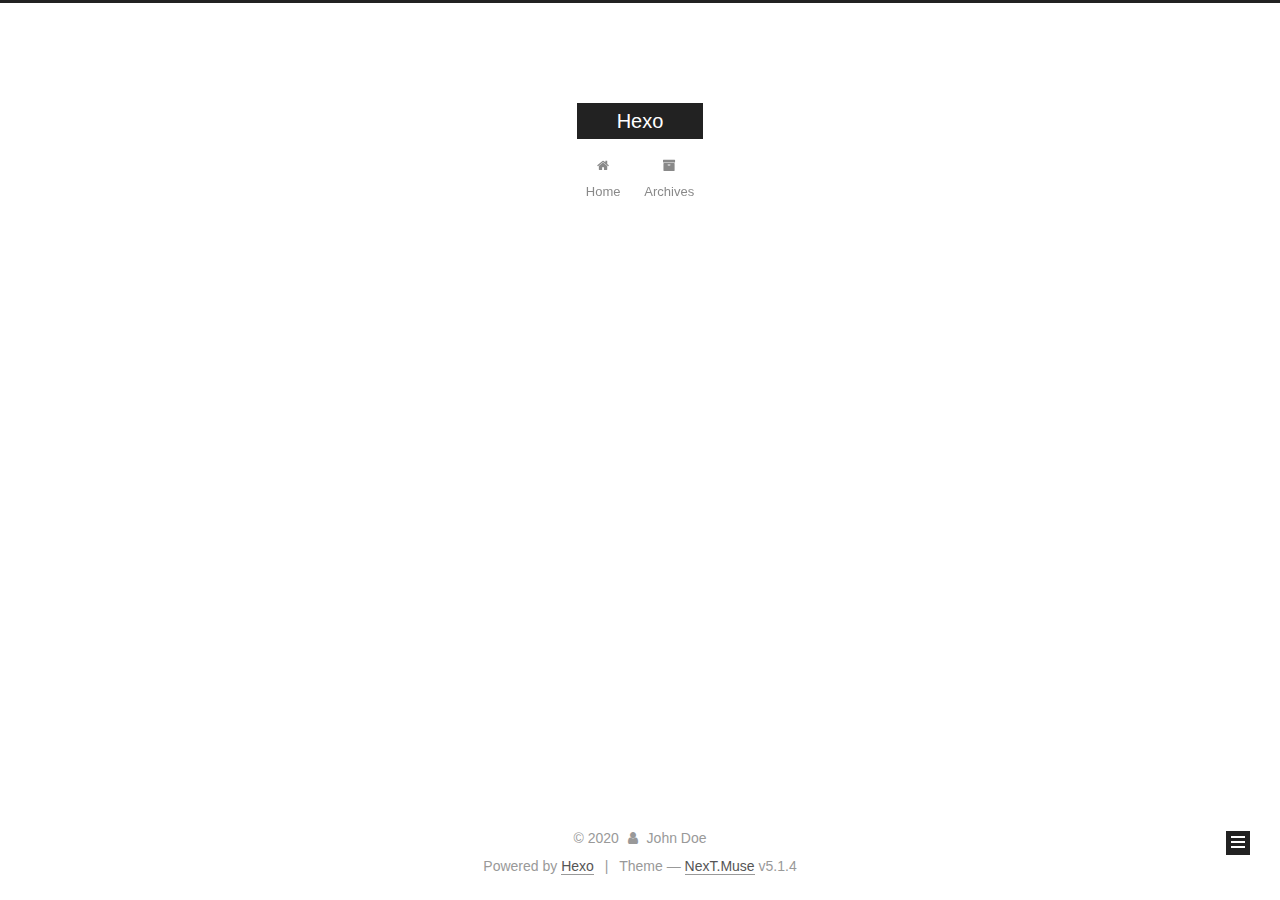
==== commit 786eac74: "Site updated: 2020-03-12 21:03:11" ====
--- a/archives/index.html
+++ b/archives/index.html
@@ -227,7 +227,7 @@
         
           
         
-        Um..! 1 post. Keep on posting.
+        Um..! 2 posts in total. Keep on posting.
       </span>
 
       
@@ -241,6 +241,43 @@
           <div class="collection-title">
             <h1 class="archive-year" id="archive-year-2020">2020</h1>
           </div>
+        
+        
+
+        
+
+  <article class="post post-type-normal" itemscope itemtype="http://schema.org/Article">
+    <header class="post-header">
+
+      <h2 class="post-title">
+        
+            <a class="post-title-link" href="/2020/03/12/%E6%88%91%E7%9A%84%E7%AC%AC%E4%B8%80%E7%AF%87/" itemprop="url">
+              
+                <span itemprop="name">我的第一篇</span>
+              
+            </a>
+        
+      </h2>
+
+      <div class="post-meta">
+        <time class="post-time" itemprop="dateCreated"
+              datetime="2020-03-12T20:41:34+08:00"
+              content="2020-03-12" >
+          03-12
+        </time>
+      </div>
+
+    </header>
+  </article>
+
+
+
+      
+
+        
+        
+        
+
         
         
 
@@ -325,7 +362,7 @@
               
                 <a href="/archives/%20%7C%7C%20archive">
               
-                  <span class="site-state-item-count">1</span>
+                  <span class="site-state-item-count">2</span>
                   <span class="site-state-item-name">posts</span>
                 </a>
               </div>
